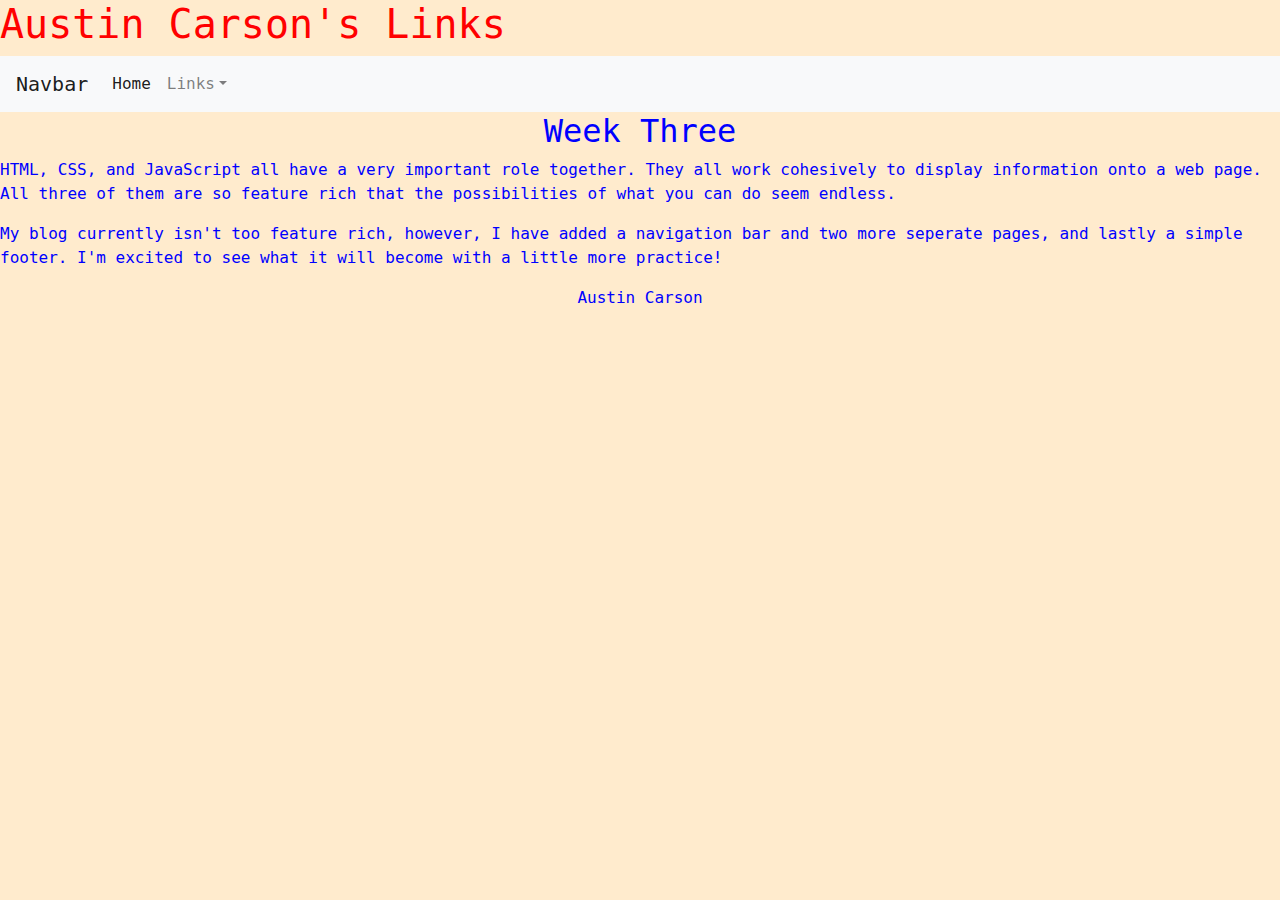
==== links.html @ 15aad8c3 "updates" ====
<!doctype html>
<html lang="en">
  <head>
    <link rel="stylesheet" href="https://stackpath.bootstrapcdn.com/bootstrap/4.5.2/css/bootstrap.min.css">
    <link rel="stylesheet" href="css/style.css">
    <meta charset="utf-8">
    <meta name="viewport" content="width=device-width, initial-scale=1, shrink-to-fit=no">
    <title style="text-decoration-color: white;">No Stack to Full Stack</title>
    <h1>Austin Carson's Links</h1>
    
  </head>
  
  <body>
    <nav <nav class="navbar navbar-expand-sm navbar-light bg-light">
      <a class="navbar-brand" href="index.html">Navbar</a>
      <button class="navbar-toggler d-lg-none" type="button" data-toggle="collapse" data-target="#collapsibleNavId" aria-controls="collapsibleNavId"
          aria-expanded="false" aria-label="Toggle navigation">
        <span class="navbar-toggler-icon"></span>
      </button>
      <div class="collapse navbar-collapse" id="collapsibleNavId">
        <ul class="navbar-nav mr-auto mt-2 mt-lg-0">
          <li class="nav-item active">
            <a class="nav-link" href="index.html">Home <span class="sr-only">(current)</span></a>
          </li>
          <li class="nav-item dropdown">
            <a class="nav-link dropdown-toggle" href="#" id="dropdownId" data-toggle="dropdown" aria-haspopup="true" aria-expanded="false">Links</a>
            <div class="dropdown-menu" aria-labelledby="dropdownId">
              <a class="dropdown-item" href="projects.html">Projects</a>
              <a class="dropdown-item" href="links.html">Links</a>
            </div>
          </li>
        </ul>
      </div>
    </nav>   
    <h2 class="text-center">Week Three</h2>
    <p style="color:blue;"> HTML, CSS, and JavaScript all have a very important role together. They all work cohesively to display information onto a web page. All three of them are so feature rich that the possibilities of what you can do seem endless.</p>
    <p style="color:blue;">My blog currently isn't too feature rich, however, I have added a navigation bar and two more seperate pages, and lastly a simple footer. I'm excited to see what it will become with a little more practice!</p>
 
 <footer> 
 <p class="text-center"> Austin Carson</p>
 </footer>
  <!-- Optional JavaScript -->
    <!-- jQuery first, then Popper.js, then Bootstrap JS -->
    <script src="https://code.jquery.com/jquery-3.3.1.slim.min.js" integrity="sha384-q8i/X+965DzO0rT7abK41JStQIAqVgRVzpbzo5smXKp4YfRvH+8abtTE1Pi6jizo" crossorigin="anonymous"></script>
    <script src="https://cdnjs.cloudflare.com/ajax/libs/popper.js/1.14.7/umd/popper.min.js" integrity="sha384-UO2eT0CpHqdSJQ6hJty5KVphtPhzWj9WO1clHTMGa3JDZwrnQq4sF86dIHNDz0W1" crossorigin="anonymous"></script>
    <script src="https://stackpath.bootstrapcdn.com/bootstrap/4.3.1/js/bootstrap.min.js" integrity="sha384-JjSmVgyd0p3pXB1rRibZUAYoIIy6OrQ6VrjIEaFf/nJGzIxFDsf4x0xIM+B07jRM" crossorigin="anonymous"></script>
  </body>
</html>
---- css/style.css ----
body {font-family: 'Space Mono', monospace;
    background-color: blanchedalmond;
    color: blue;
}
h1 {
    color: red;
}
article {background-image: url("https://www.pikpng.com/pngvi/iihbxbi_dripping-melting-galaxy-space-background-overlay-dripping-galaxy/");}

.button {
    background-color: #4CAF50;
    border: none;
    color: white;
    padding: 15px 32px;
    text-align: center;
    text-decoration: none;
    display: inline-block;
    font-size: 16px;
    margin: 4px 2px;
    cursor: pointer;
  }

/* be sure to link this file to your index.html file */
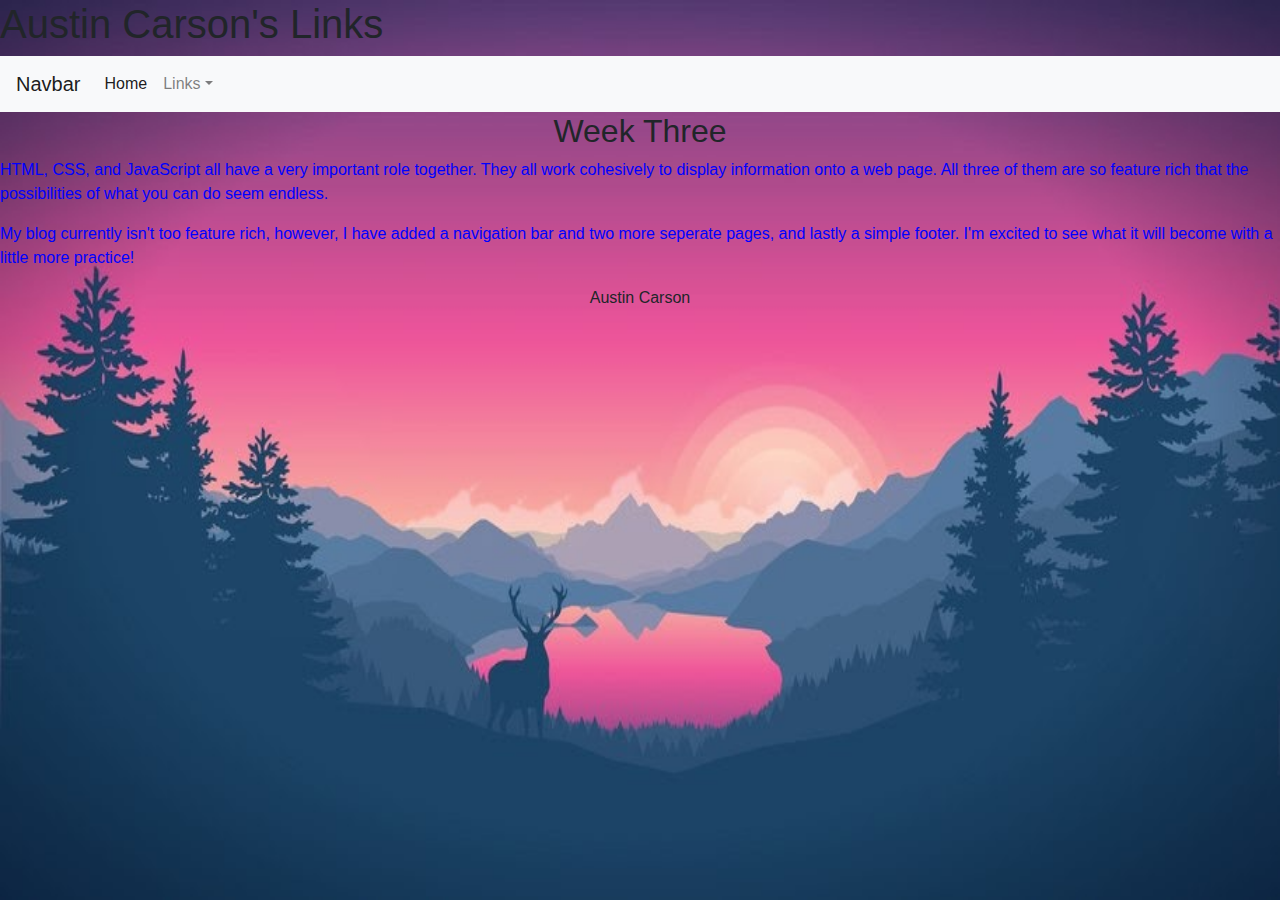
==== commit 528e3844: "demo push" ====
--- a/links.html
+++ b/links.html
@@ -44,5 +44,13 @@
     <script src="https://code.jquery.com/jquery-3.3.1.slim.min.js" integrity="sha384-q8i/X+965DzO0rT7abK41JStQIAqVgRVzpbzo5smXKp4YfRvH+8abtTE1Pi6jizo" crossorigin="anonymous"></script>
     <script src="https://cdnjs.cloudflare.com/ajax/libs/popper.js/1.14.7/umd/popper.min.js" integrity="sha384-UO2eT0CpHqdSJQ6hJty5KVphtPhzWj9WO1clHTMGa3JDZwrnQq4sF86dIHNDz0W1" crossorigin="anonymous"></script>
     <script src="https://stackpath.bootstrapcdn.com/bootstrap/4.3.1/js/bootstrap.min.js" integrity="sha384-JjSmVgyd0p3pXB1rRibZUAYoIIy6OrQ6VrjIEaFf/nJGzIxFDsf4x0xIM+B07jRM" crossorigin="anonymous"></script>
+    <style>
+      body {
+        background-image: url('linksBack.jpg');
+        background-repeat: no-repeat;
+        background-attachment: fixed;
+        background-size: 100% 100%;
+      }
+      </style>
   </body>
 </html>
--- a/css/style.css
+++ b/css/style.css
@@ -1,11 +1,12 @@
-body {font-family: 'Space Mono', monospace;
+.card-text {font-family: 'Space Mono', monospace;
     background-color: blanchedalmond;
     color: blue;
 }
-h1 {
+.card-title {
     color: red;
 }
-article {background-image: url("https://www.pikpng.com/pngvi/iihbxbi_dripping-melting-galaxy-space-background-overlay-dripping-galaxy/");}
+.card-body {background-color: blanchedalmond;}
+/*article {background-image: url("https://www.pikpng.com/pngvi/iihbxbi_dripping-melting-galaxy-space-background-overlay-dripping-galaxy/");}*/
 
 .button {
     background-color: #4CAF50;
@@ -19,5 +20,11 @@
     margin: 4px 2px;
     cursor: pointer;
   }
-
-/* be sure to link this file to your index.html file */+  /*body {
+    background: url('blogBackground.jpg') no-repeat center center fixed;
+    -webkit-background-size: cover;
+    -moz-background-size: cover;
+    background-size: cover;
+    -o-background-size: cover;
+  }
+/* be sure to link this file to your index.html file */
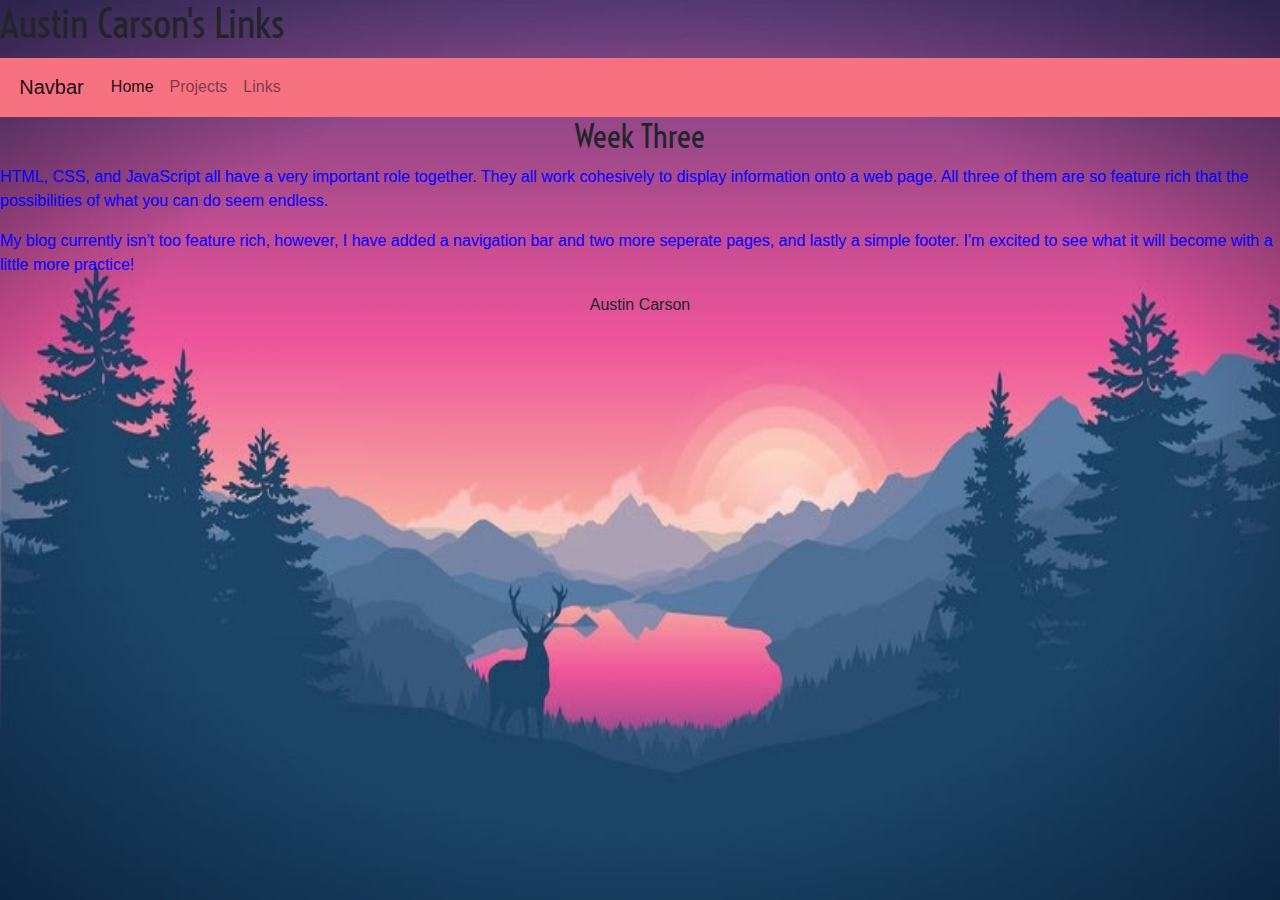
==== commit 53dcc0f8: "demo push" ====
--- a/links.html
+++ b/links.html
@@ -3,6 +3,7 @@
   <head>
     <link rel="stylesheet" href="https://stackpath.bootstrapcdn.com/bootstrap/4.5.2/css/bootstrap.min.css">
     <link rel="stylesheet" href="css/style.css">
+    <link rel="stylesheet" href="./theme2.css">
     <meta charset="utf-8">
     <meta name="viewport" content="width=device-width, initial-scale=1, shrink-to-fit=no">
     <title style="text-decoration-color: white;">No Stack to Full Stack</title>
@@ -11,7 +12,26 @@
   </head>
   
   <body>
-    <nav <nav class="navbar navbar-expand-sm navbar-light bg-light">
+    <nav class="navbar navbar-expand-lg navbar-light bg-danger">
+      <a class="navbar-brand" href="#">Navbar</a>
+      <button class="navbar-toggler" type="button" data-toggle="collapse" data-target="#navbarNav" aria-controls="navbarNav" aria-expanded="false" aria-label="Toggle navigation">
+        <span class="navbar-toggler-icon"></span>
+      </button>
+      <div class="collapse navbar-collapse" id="navbarNav">
+        <ul class="navbar-nav">
+          <li class="nav-item active">
+            <a class="nav-link" href="index.html">Home<span class="sr-only">(current)</span></a>
+          </li>
+          <li class="nav-item">
+            <a class="nav-link" href="projects.html">Projects</a>
+          </li>
+          <li class="nav-item">
+            <a class="nav-link" href="links.html">Links</a>
+          </li>
+        </ul>
+      </div>
+    </nav>
+    <!--<nav <nav class="navbar navbar-expand-sm navbar-light bg-light">
       <a class="navbar-brand" href="index.html">Navbar</a>
       <button class="navbar-toggler d-lg-none" type="button" data-toggle="collapse" data-target="#collapsibleNavId" aria-controls="collapsibleNavId"
           aria-expanded="false" aria-label="Toggle navigation">
@@ -31,11 +51,15 @@
           </li>
         </ul>
       </div>
-    </nav>   
+    </nav> -->  
     <h2 class="text-center">Week Three</h2>
     <p style="color:blue;"> HTML, CSS, and JavaScript all have a very important role together. They all work cohesively to display information onto a web page. All three of them are so feature rich that the possibilities of what you can do seem endless.</p>
     <p style="color:blue;">My blog currently isn't too feature rich, however, I have added a navigation bar and two more seperate pages, and lastly a simple footer. I'm excited to see what it will become with a little more practice!</p>
- 
+    <div class="container-fluid d-block mx-auto">
+      <a  href="https://github.com/AustinC9" target="_blank">
+          <i class="fab fa-github d-block mx-auto fa-4x"></i>
+      </a>
+      </div>
  <footer> 
  <p class="text-center"> Austin Carson</p>
  </footer>
--- a/theme2.css
+++ b/theme2.css
@@ -0,0 +1,7 @@
+/* Created with Themestr.app */
+/*! `Custom` Bootstrap 4 theme */@import url(https://fonts.googleapis.com/css?family=Voltaire:200,300,400,700);/*!
+ * Bootstrap v4.5.0 (https://getbootstrap.com/)
+ * Copyright 2011-2020 The Bootstrap Authors
+ * Copyright 2011-2020 Twitter, Inc.
+ * Licensed under MIT (https://github.com/twbs/bootstrap/blob/master/LICENSE)
+ */:root{--blue: #007bff;--indigo: #6610f2;--purple: #6f42c1;--pink: #e83e8c;--red: #dc3545;--orange: #fd7e14;--yellow: #ffc107;--green: #28a745;--teal: #20c997;--cyan: #17a2b8;--white: #fff;--gray: #6c757d;--gray-dark: #343a40;--primary: #07689F;--secondary: #C9D6DF;--success: #11D3BC;--info: #A2D5F2;--warning: #FF7E67;--danger: #F67280;--light: #FAFAFA;--dark: #4e4e4e;--breakpoint-xs: 0;--breakpoint-sm: 576px;--breakpoint-md: 768px;--breakpoint-lg: 992px;--breakpoint-xl: 1200px;--font-family-sans-serif: -apple-system, BlinkMacSystemFont, "Segoe UI", Roboto, "Helvetica Neue", Arial, "Noto Sans", sans-serif, "Apple Color Emoji", "Segoe UI Emoji", "Segoe UI Symbol", "Noto Color Emoji";--font-family-monospace: SFMono-Regular, Menlo, Monaco, Consolas, "Liberation Mono", "Courier New", monospace}*,*::before,*::after{box-sizing:border-box}html{font-family:sans-serif;line-height:1.15;-webkit-text-size-adjust:100%;-webkit-tap-highlight-color:rgba(0,0,0,0)}article,aside,figcaption,figure,footer,header,hgroup,main,nav,section{display:block}body{margin:0;font-family:-apple-system,BlinkMacSystemFont,"Segoe UI",Roboto,"Helvetica Neue",Arial,"Noto Sans",sans-serif,"Apple Color Emoji","Segoe UI Emoji","Segoe UI Symbol","Noto Color Emoji";font-size:1rem;font-weight:400;line-height:1.5;color:#212529;text-align:left;background-color:#fff}[tabindex="-1"]:focus:not(:focus-visible){outline:0 !important}hr{box-sizing:content-box;height:0;overflow:visible}h1,h2,h3,h4,h5,h6{margin-top:0;margin-bottom:.6rem}p{margin-top:0;margin-bottom:1rem}abbr[title],abbr[data-original-title]{text-decoration:underline;text-decoration:underline dotted;cursor:help;border-bottom:0;text-decoration-skip-ink:none}address{margin-bottom:1rem;font-style:normal;line-height:inherit}ol,ul,dl{margin-top:0;margin-bottom:1rem}ol ol,ul ul,ol ul,ul ol{margin-bottom:0}dt{font-weight:700}dd{margin-bottom:.5rem;margin-left:0}blockquote{margin:0 0 1rem}b,strong{font-weight:bolder}small{font-size:80%}sub,sup{position:relative;font-size:75%;line-height:0;vertical-align:baseline}sub{bottom:-.25em}sup{top:-.5em}a{color:#07689F;text-decoration:none;background-color:transparent}a:hover{color:#043856;text-decoration:underline}a:not([href]){color:inherit;text-decoration:none}a:not([href]):hover{color:inherit;text-decoration:none}pre,code,kbd,samp{font-family:SFMono-Regular,Menlo,Monaco,Consolas,"Liberation Mono","Courier New",monospace;font-size:1em}pre{margin-top:0;margin-bottom:1rem;overflow:auto;-ms-overflow-style:scrollbar}figure{margin:0 0 1rem}img{vertical-align:middle;border-style:none}svg{overflow:hidden;vertical-align:middle}table{border-collapse:collapse}caption{padding-top:.75rem;padding-bottom:.75rem;color:#6c757d;text-align:left;caption-side:bottom}th{text-align:inherit}label{display:inline-block;margin-bottom:.5rem}button{border-radius:0}button:focus{outline:1px dotted;outline:5px auto -webkit-focus-ring-color}input,button,select,optgroup,textarea{margin:0;font-family:inherit;font-size:inherit;line-height:inherit}button,input{overflow:visible}button,select{text-transform:none}[role="button"]{cursor:pointer}select{word-wrap:normal}button,[type="button"],[type="reset"],[type="submit"]{-webkit-appearance:button}button:not(:disabled),[type="button"]:not(:disabled),[type="reset"]:not(:disabled),[type="submit"]:not(:disabled){cursor:pointer}button::-moz-focus-inner,[type="button"]::-moz-focus-inner,[type="reset"]::-moz-focus-inner,[type="submit"]::-moz-focus-inner{padding:0;border-style:none}input[type="radio"],input[type="checkbox"]{box-sizing:border-box;padding:0}textarea{overflow:auto;resize:vertical}fieldset{min-width:0;padding:0;margin:0;border:0}legend{display:block;width:100%;max-width:100%;padding:0;margin-bottom:.5rem;font-size:1.5rem;line-height:inherit;color:inherit;white-space:normal}progress{vertical-align:baseline}[type="number"]::-webkit-inner-spin-button,[type="number"]::-webkit-outer-spin-button{height:auto}[type="search"]{outline-offset:-2px;-webkit-appearance:none}[type="search"]::-webkit-search-decoration{-webkit-appearance:none}::-webkit-file-upload-button{font:inherit;-webkit-appearance:button}output{display:inline-block}summary{display:list-item;cursor:pointer}template{display:none}[hidden]{display:none !important}h1,h2,h3,h4,h5,h6,.h1,.h2,.h3,.h4,.h5,.h6{margin-bottom:.6rem;font-family:Voltaire;font-weight:500;line-height:1.2}h1,.h1{font-size:2.5rem}h2,.h2{font-size:2rem}h3,.h3{font-size:1.75rem}h4,.h4{font-size:1.5rem}h5,.h5{font-size:1.25rem}h6,.h6{font-size:1rem}.lead{font-size:1.25rem;font-weight:300}.display-1{font-size:6rem;font-weight:300;line-height:1.2}.display-2{font-size:5.5rem;font-weight:300;line-height:1.2}.display-3{font-size:4.5rem;font-weight:300;line-height:1.2}.display-4{font-size:3.5rem;font-weight:300;line-height:1.2}hr{margin-top:1.2rem;margin-bottom:1.2rem;border:0;border-top:3px solid rgba(0,0,0,0.1)}small,.small{font-size:80%;font-weight:400}mark,.mark{padding:.2em;background-color:#fcf8e3}.list-unstyled{padding-left:0;list-style:none}.list-inline{padding-left:0;list-style:none}.list-inline-item{display:inline-block}.list-inline-item:not(:last-child){margin-right:.5rem}.initialism{font-size:90%;text-transform:uppercase}.blockquote{margin-bottom:1.2rem;font-size:1.25rem}.blockquote-footer{display:block;font-size:80%;color:#6c757d}.blockquote-footer::before{content:"\2014\00A0"}.img-fluid{max-width:100%;height:auto}.img-thumbnail{padding:.25rem;background-color:#fff;border:3px solid #dee2e6;border-radius:.25rem;max-width:100%;height:auto}.figure{display:inline-block}.figure-img{margin-bottom:.6rem;line-height:1}.figure-caption{font-size:90%;color:#6c757d}code{font-size:87.5%;color:#e83e8c;word-wrap:break-word}a>code{color:inherit}kbd{padding:.2rem .4rem;font-size:87.5%;color:#fff;background-color:#212529;border-radius:.2rem}kbd kbd{padding:0;font-size:100%;font-weight:700}pre{display:block;font-size:87.5%;color:#212529}pre code{font-size:inherit;color:inherit;word-break:normal}.pre-scrollable{max-height:340px;overflow-y:scroll}.table{width:100%;margin-bottom:1.2rem;color:#212529}.table th,.table td{padding:.75rem;vertical-align:top;border-top:3px solid #dee2e6}.table thead th{vertical-align:bottom;border-bottom:6px solid #dee2e6}.table tbody+tbody{border-top:6px solid #dee2e6}.table-sm th,.table-sm td{padding:.3rem}.table-bordered{border:3px solid #dee2e6}.table-bordered th,.table-bordered td{border:3px solid #dee2e6}.table-bordered thead th,.table-bordered thead td{border-bottom-width:6px}.table-borderless th,.table-borderless td,.table-borderless thead th,.table-borderless tbody+tbody{border:0}.table-striped tbody tr:nth-of-type(odd){background-color:rgba(0,0,0,0.05)}.table-hover tbody tr:hover{color:#212529;background-color:rgba(0,0,0,0.075)}.table-primary,.table-primary>th,.table-primary>td{background-color:#bad5e4}.table-primary th,.table-primary td,.table-primary thead th,.table-primary tbody+tbody{border-color:#7eb0cd}.table-hover .table-primary:hover{background-color:#a8cadd}.table-hover .table-primary:hover>td,.table-hover .table-primary:hover>th{background-color:#a8cadd}.table-secondary,.table-secondary>th,.table-secondary>td{background-color:#f0f4f6}.table-secondary th,.table-secondary td,.table-secondary thead th,.table-secondary tbody+tbody{border-color:#e3eaee}.table-hover .table-secondary:hover{background-color:#e0e8ec}.table-hover .table-secondary:hover>td,.table-hover .table-secondary:hover>th{background-color:#e0e8ec}.table-success,.table-success>th,.table-success>td{background-color:#bcf3ec}.table-success th,.table-success td,.table-success thead th,.table-success tbody+tbody{border-color:#83e8dc}.table-hover .table-success:hover{background-color:#a6efe6}.table-hover .table-success:hover>td,.table-hover .table-success:hover>th{background-color:#a6efe6}.table-info,.table-info>th,.table-info>td{background-color:#e5f3fb}.table-info th,.table-info td,.table-info thead th,.table-info tbody+tbody{border-color:#cfe9f8}.table-hover .table-info:hover{background-color:#cfe9f8}.table-hover .table-info:hover>td,.table-hover .table-info:hover>th{background-color:#cfe9f8}.table-warning,.table-warning>th,.table-warning>td{background-color:#ffdbd4}.table-warning th,.table-warning td,.table-warning thead th,.table-warning tbody+tbody{border-color:#ffbcb0}.table-hover .table-warning:hover{background-color:#ffc6bb}.table-hover .table-warning:hover>td,.table-hover .table-warning:hover>th{background-color:#ffc6bb}.table-danger,.table-danger>th,.table-danger>td{background-color:#fcd8db}.table-danger th,.table-danger td,.table-danger thead th,.table-danger tbody+tbody{border-color:#fab6bd}.table-hover .table-danger:hover{background-color:#fac0c5}.table-hover .table-danger:hover>td,.table-hover .table-danger:hover>th{background-color:#fac0c5}.table-light,.table-light>th,.table-light>td{background-color:#fefefe}.table-light th,.table-light td,.table-light thead th,.table-light tbody+tbody{border-color:#fcfcfc}.table-hover .table-light:hover{background-color:#f1f1f1}.table-hover .table-light:hover>td,.table-hover .table-light:hover>th{background-color:#f1f1f1}.table-dark,.table-dark>th,.table-dark>td{background-color:#cdcdcd}.table-dark th,.table-dark td,.table-dark thead th,.table-dark tbody+tbody{border-color:#a3a3a3}.table-hover .table-dark:hover{background-color:silver}.table-hover .table-dark:hover>td,.table-hover .table-dark:hover>th{background-color:silver}.table-active,.table-active>th,.table-active>td{background-color:rgba(0,0,0,0.075)}.table-hover .table-active:hover{background-color:rgba(0,0,0,0.075)}.table-hover .table-active:hover>td,.table-hover .table-active:hover>th{background-color:rgba(0,0,0,0.075)}.table .thead-dark th{color:#fff;background-color:#343a40;border-color:#454d55}.table .thead-light th{color:#495057;background-color:#e9ecef;border-color:#dee2e6}.table-dark{color:#fff;background-color:#343a40}.table-dark th,.table-dark td,.table-dark thead th{border-color:#454d55}.table-dark.table-bordered{border:0}.table-dark.table-striped tbody tr:nth-of-type(odd){background-color:rgba(255,255,255,0.05)}.table-dark.table-hover tbody tr:hover{color:#fff;background-color:rgba(255,255,255,0.075)}@media (max-width: 575.98px){.table-responsive-sm{display:block;width:100%;overflow-x:auto;-webkit-overflow-scrolling:touch}.table-responsive-sm>.table-bordered{border:0}}@media (max-width: 767.98px){.table-responsive-md{display:block;width:100%;overflow-x:auto;-webkit-overflow-scrolling:touch}.table-responsive-md>.table-bordered{border:0}}@media (max-width: 991.98px){.table-responsive-lg{display:block;width:100%;overflow-x:auto;-webkit-overflow-scrolling:touch}.table-responsive-lg>.table-bordered{border:0}}@media (max-width: 1199.98px){.table-responsive-xl{display:block;width:100%;overflow-x:auto;-webkit-overflow-scrolling:touch}.table-responsive-xl>.table-bordered{border:0}}.table-responsive{display:block;width:100%;overflow-x:auto;-webkit-overflow-scrolling:touch}.table-responsive>.table-bordered{border:0}.form-control{display:block;width:100%;height:calc(1.5em + .75rem + 6px);padding:.375rem .75rem;font-size:1rem;font-weight:400;line-height:1.5;color:#495057;background-color:#fff;background-clip:padding-box;border:3px solid #ced4da;border-radius:.25rem;transition:border-color 0.15s ease-in-out,box-shadow 0.15s ease-in-out}@media (prefers-reduced-motion: reduce){.form-control{transition:none}}.form-control::-ms-expand{background-color:transparent;border:0}.form-control:-moz-focusring{color:transparent;text-shadow:0 0 0 #495057}.form-control:focus{color:#495057;background-color:#fff;border-color:#30aef6;outline:0;box-shadow:0 0 0 .2rem rgba(7,104,159,0.25)}.form-control::placeholder{color:#6c757d;opacity:1}.form-control:disabled,.form-control[readonly]{background-color:#e9ecef;opacity:1}input[type="date"].form-control,input[type="time"].form-control,input[type="datetime-local"].form-control,input[type="month"].form-control{appearance:none}select.form-control:focus::-ms-value{color:#495057;background-color:#fff}.form-control-file,.form-control-range{display:block;width:100%}.col-form-label{padding-top:calc(.375rem + 3px);padding-bottom:calc(.375rem + 3px);margin-bottom:0;font-size:inherit;line-height:1.5}.col-form-label-lg{padding-top:calc(.5rem + 3px);padding-bottom:calc(.5rem + 3px);font-size:1.25rem;line-height:1.5}.col-form-label-sm{padding-top:calc(.25rem + 3px);padding-bottom:calc(.25rem + 3px);font-size:.875rem;line-height:1.5}.form-control-plaintext{display:block;width:100%;padding:.375rem 0;margin-bottom:0;font-size:1rem;line-height:1.5;color:#212529;background-color:transparent;border:solid transparent;border-width:3px 0}.form-control-plaintext.form-control-sm,.form-control-plaintext.form-control-lg{padding-right:0;padding-left:0}.form-control-sm{height:calc(1.5em + .5rem + 6px);padding:.25rem .5rem;font-size:.875rem;line-height:1.5;border-radius:.2rem}.form-control-lg{height:calc(1.5em + 1rem + 6px);padding:.5rem 1rem;font-size:1.25rem;line-height:1.5;border-radius:.3rem}select.form-control[size],select.form-control[multiple]{height:auto}textarea.form-control{height:auto}.form-group{margin-bottom:1rem}.form-text{display:block;margin-top:.25rem}.form-row{display:flex;flex-wrap:wrap;margin-right:-5px;margin-left:-5px}.form-row>.col,.form-row>[class*="col-"]{padding-right:5px;padding-left:5px}.form-check{position:relative;display:block;padding-left:1.25rem}.form-check-input{position:absolute;margin-top:.3rem;margin-left:-1.25rem}.form-check-input[disabled] ~ .form-check-label,.form-check-input:disabled ~ .form-check-label{color:#6c757d}.form-check-label{margin-bottom:0}.form-check-inline{display:inline-flex;align-items:center;padding-left:0;margin-right:.75rem}.form-check-inline .form-check-input{position:static;margin-top:0;margin-right:.3125rem;margin-left:0}.valid-feedback{display:none;width:100%;margin-top:.25rem;font-size:80%;color:#11D3BC}.valid-tooltip{position:absolute;top:100%;z-index:5;display:none;max-width:100%;padding:.25rem .5rem;margin-top:.1rem;font-size:.875rem;line-height:1.5;color:#212529;background-color:rgba(17,211,188,0.9);border-radius:.25rem}.was-validated :valid ~ .valid-feedback,.was-validated :valid ~ .valid-tooltip,.is-valid ~ .valid-feedback,.is-valid ~ .valid-tooltip{display:block}.was-validated .form-control:valid,.form-control.is-valid{border-color:#11D3BC;padding-right:calc(1.5em + .75rem);background-image:url("data:image/svg+xml,%3csvg xmlns='http://www.w3.org/2000/svg' width='8' height='8' viewBox='0 0 8 8'%3e%3cpath fill='%2311D3BC' d='M2.3 6.73L.6 4.53c-.4-1.04.46-1.4 1.1-.8l1.1 1.4 3.4-3.8c.6-.63 1.6-.27 1.2.7l-4 4.6c-.43.5-.8.4-1.1.1z'/%3e%3c/svg%3e");background-repeat:no-repeat;background-position:right calc(.375em + .1875rem) center;background-size:calc(.75em + .375rem) calc(.75em + .375rem)}.was-validated .form-control:valid:focus,.form-control.is-valid:focus{border-color:#11D3BC;box-shadow:0 0 0 .2rem rgba(17,211,188,0.25)}.was-validated textarea.form-control:valid,textarea.form-control.is-valid{padding-right:calc(1.5em + .75rem);background-position:top calc(.375em + .1875rem) right calc(.375em + .1875rem)}.was-validated .custom-select:valid,.custom-select.is-valid{border-color:#11D3BC;padding-right:calc(.75em + 2.3125rem);background:url("data:image/svg+xml,%3csvg xmlns='http://www.w3.org/2000/svg' width='4' height='5' viewBox='0 0 4 5'%3e%3cpath fill='%23343a40' d='M2 0L0 2h4zm0 5L0 3h4z'/%3e%3c/svg%3e") no-repeat right .75rem center/8px 10px,url("data:image/svg+xml,%3csvg xmlns='http://www.w3.org/2000/svg' width='8' height='8' viewBox='0 0 8 8'%3e%3cpath fill='%2311D3BC' d='M2.3 6.73L.6 4.53c-.4-1.04.46-1.4 1.1-.8l1.1 1.4 3.4-3.8c.6-.63 1.6-.27 1.2.7l-4 4.6c-.43.5-.8.4-1.1.1z'/%3e%3c/svg%3e") #fff no-repeat center right 1.75rem/calc(.75em + .375rem) calc(.75em + .375rem)}.was-validated .custom-select:valid:focus,.custom-select.is-valid:focus{border-color:#11D3BC;box-shadow:0 0 0 .2rem rgba(17,211,188,0.25)}.was-validated .form-check-input:valid ~ .form-check-label,.form-check-input.is-valid ~ .form-check-label{color:#11D3BC}.was-validated .form-check-input:valid ~ .valid-feedback,.was-validated .form-check-input:valid ~ .valid-tooltip,.form-check-input.is-valid ~ .valid-feedback,.form-check-input.is-valid ~ .valid-tooltip{display:block}.was-validated .custom-control-input:valid ~ .custom-control-label,.custom-control-input.is-valid ~ .custom-control-label{color:#11D3BC}.was-validated .custom-control-input:valid ~ .custom-control-label::before,.custom-control-input.is-valid ~ .custom-control-label::before{border-color:#11D3BC}.was-validated .custom-control-input:valid:checked ~ .custom-control-label::before,.custom-control-input.is-valid:checked ~ .custom-control-label::before{border-color:#29eed6;background:#29eed6 linear-gradient(180deg, #49f0dd, #29eed6) repeat-x}.was-validated .custom-control-input:valid:focus ~ .custom-control-label::before,.custom-control-input.is-valid:focus ~ .custom-control-label::before{box-shadow:0 0 0 .2rem rgba(17,211,188,0.25)}.was-validated .custom-control-input:valid:focus:not(:checked) ~ .custom-control-label::before,.custom-control-input.is-valid:focus:not(:checked) ~ .custom-control-label::before{border-color:#11D3BC}.was-validated .custom-file-input:valid ~ .custom-file-label,.custom-file-input.is-valid ~ .custom-file-label{border-color:#11D3BC}.was-validated .custom-file-input:valid:focus ~ .custom-file-label,.custom-file-input.is-valid:focus ~ .custom-file-label{border-color:#11D3BC;box-shadow:0 0 0 .2rem rgba(17,211,188,0.25)}.invalid-feedback{display:none;width:100%;margin-top:.25rem;font-size:80%;color:#F67280}.invalid-tooltip{position:absolute;top:100%;z-index:5;display:none;max-width:100%;padding:.25rem .5rem;margin-top:.1rem;font-size:.875rem;line-height:1.5;color:#212529;background-color:rgba(246,114,128,0.9);border-radius:.25rem}.was-validated :invalid ~ .invalid-feedback,.was-validated :invalid ~ .invalid-tooltip,.is-invalid ~ .invalid-feedback,.is-invalid ~ .invalid-tooltip{display:block}.was-validated .form-control:invalid,.form-control.is-invalid{border-color:#F67280;padding-right:calc(1.5em + .75rem);background-image:url("data:image/svg+xml,%3csvg xmlns='http://www.w3.org/2000/svg' width='12' height='12' fill='none' stroke='%23F67280' viewBox='0 0 12 12'%3e%3ccircle cx='6' cy='6' r='4.5'/%3e%3cpath stroke-linejoin='round' d='M5.8 3.6h.4L6 6.5z'/%3e%3ccircle cx='6' cy='8.2' r='.6' fill='%23F67280' stroke='none'/%3e%3c/svg%3e");background-repeat:no-repeat;background-position:right calc(.375em + .1875rem) center;background-size:calc(.75em + .375rem) calc(.75em + .375rem)}.was-validated .form-control:invalid:focus,.form-control.is-invalid:focus{border-color:#F67280;box-shadow:0 0 0 .2rem rgba(246,114,128,0.25)}.was-validated textarea.form-control:invalid,textarea.form-control.is-invalid{padding-right:calc(1.5em + .75rem);background-position:top calc(.375em + .1875rem) right calc(.375em + .1875rem)}.was-validated .custom-select:invalid,.custom-select.is-invalid{border-color:#F67280;padding-right:calc(.75em + 2.3125rem);background:url("data:image/svg+xml,%3csvg xmlns='http://www.w3.org/2000/svg' width='4' height='5' viewBox='0 0 4 5'%3e%3cpath fill='%23343a40' d='M2 0L0 2h4zm0 5L0 3h4z'/%3e%3c/svg%3e") no-repeat right .75rem center/8px 10px,url("data:image/svg+xml,%3csvg xmlns='http://www.w3.org/2000/svg' width='12' height='12' fill='none' stroke='%23F67280' viewBox='0 0 12 12'%3e%3ccircle cx='6' cy='6' r='4.5'/%3e%3cpath stroke-linejoin='round' d='M5.8 3.6h.4L6 6.5z'/%3e%3ccircle cx='6' cy='8.2' r='.6' fill='%23F67280' stroke='none'/%3e%3c/svg%3e") #fff no-repeat center right 1.75rem/calc(.75em + .375rem) calc(.75em + .375rem)}.was-validated .custom-select:invalid:focus,.custom-select.is-invalid:focus{border-color:#F67280;box-shadow:0 0 0 .2rem rgba(246,114,128,0.25)}.was-validated .form-check-input:invalid ~ .form-check-label,.form-check-input.is-invalid ~ .form-check-label{color:#F67280}.was-validated .form-check-input:invalid ~ .invalid-feedback,.was-validated .form-check-input:invalid ~ .invalid-tooltip,.form-check-input.is-invalid ~ .invalid-feedback,.form-check-input.is-invalid ~ .invalid-tooltip{display:block}.was-validated .custom-control-input:invalid ~ .custom-control-label,.custom-control-input.is-invalid ~ .custom-control-label{color:#F67280}.was-validated .custom-control-input:invalid ~ .custom-control-label::before,.custom-control-input.is-invalid ~ .custom-control-label::before{border-color:#F67280}.was-validated .custom-control-input:invalid:checked ~ .custom-control-label::before,.custom-control-input.is-invalid:checked ~ .custom-control-label::before{border-color:#f9a2ab;background:#f9a2ab linear-gradient(180deg, #fab0b8, #f9a2ab) repeat-x}.was-validated .custom-control-input:invalid:focus ~ .custom-control-label::before,.custom-control-input.is-invalid:focus ~ .custom-control-label::before{box-shadow:0 0 0 .2rem rgba(246,114,128,0.25)}.was-validated .custom-control-input:invalid:focus:not(:checked) ~ .custom-control-label::before,.custom-control-input.is-invalid:focus:not(:checked) ~ .custom-control-label::before{border-color:#F67280}.was-validated .custom-file-input:invalid ~ .custom-file-label,.custom-file-input.is-invalid ~ .custom-file-label{border-color:#F67280}.was-validated .custom-file-input:invalid:focus ~ .custom-file-label,.custom-file-input.is-invalid:focus ~ .custom-file-label{border-color:#F67280;box-shadow:0 0 0 .2rem rgba(246,114,128,0.25)}.form-inline{display:flex;flex-flow:row wrap;align-items:center}.form-inline .form-check{width:100%}@media (min-width: 576px){.form-inline label{display:flex;align-items:center;justify-content:center;margin-bottom:0}.form-inline .form-group{display:flex;flex:0 0 auto;flex-flow:row wrap;align-items:center;margin-bottom:0}.form-inline .form-control{display:inline-block;width:auto;vertical-align:middle}.form-inline .form-control-plaintext{display:inline-block}.form-inline .input-group,.form-inline .custom-select{width:auto}.form-inline .form-check{display:flex;align-items:center;justify-content:center;width:auto;padding-left:0}.form-inline .form-check-input{position:relative;flex-shrink:0;margin-top:0;margin-right:.25rem;margin-left:0}.form-inline .custom-control{align-items:center;justify-content:center}.form-inline .custom-control-label{margin-bottom:0}}.btn{display:inline-block;font-weight:400;color:#212529;text-align:center;vertical-align:middle;user-select:none;background-color:transparent;border:3px solid transparent;padding:.375rem .75rem;font-size:1rem;line-height:1.5;border-radius:1.35rem;transition:color 0.15s ease-in-out,background-color 0.15s ease-in-out,border-color 0.15s ease-in-out,box-shadow 0.15s ease-in-out}@media (prefers-reduced-motion: reduce){.btn{transition:none}}.btn:hover{color:#212529;text-decoration:none}.btn:focus,.btn.focus{outline:0;box-shadow:0 0 0 .2rem rgba(7,104,159,0.25)}.btn.disabled,.btn:disabled{opacity:.65}.btn:not(:disabled):not(.disabled){cursor:pointer}a.btn.disabled,fieldset:disabled a.btn{pointer-events:none}.btn-primary{color:#fff;background:#07689F linear-gradient(180deg, #2c7fad, #07689F) repeat-x;border-color:#07689F}.btn-primary:hover{color:#fff;background:#05507a linear-gradient(180deg, #2b6a8e, #05507a) repeat-x;border-color:#05486e}.btn-primary:focus,.btn-primary.focus{color:#fff;background:#05507a linear-gradient(180deg, #2b6a8e, #05507a) repeat-x;border-color:#05486e;box-shadow:0 0 0 .2rem rgba(44,127,173,0.5)}.btn-primary.disabled,.btn-primary:disabled{color:#fff;background-color:#07689F;border-color:#07689F;background-image:none}.btn-primary:not(:disabled):not(.disabled):active,.btn-primary:not(:disabled):not(.disabled).active,.show>.btn-primary.dropdown-toggle{color:#fff;background-color:#05486e;background-image:none;border-color:#044062}.btn-primary:not(:disabled):not(.disabled):active:focus,.btn-primary:not(:disabled):not(.disabled).active:focus,.show>.btn-primary.dropdown-toggle:focus{box-shadow:0 0 0 .2rem rgba(44,127,173,0.5)}.btn-secondary{color:#212529;background:#C9D6DF linear-gradient(180deg, #d1dce4, #C9D6DF) repeat-x;border-color:#C9D6DF}.btn-secondary:hover{color:#212529;background:#b1c4d1 linear-gradient(180deg, #bdcdd8, #b1c4d1) repeat-x;border-color:#a9becc}.btn-secondary:focus,.btn-secondary.focus{color:#212529;background:#b1c4d1 linear-gradient(180deg, #bdcdd8, #b1c4d1) repeat-x;border-color:#a9becc;box-shadow:0 0 0 .2rem rgba(176,187,196,0.5)}.btn-secondary.disabled,.btn-secondary:disabled{color:#212529;background-color:#C9D6DF;border-color:#C9D6DF;background-image:none}.btn-secondary:not(:disabled):not(.disabled):active,.btn-secondary:not(:disabled):not(.disabled).active,.show>.btn-secondary.dropdown-toggle{color:#212529;background-color:#a9becc;background-image:none;border-color:#a1b8c7}.btn-secondary:not(:disabled):not(.disabled):active:focus,.btn-secondary:not(:disabled):not(.disabled).active:focus,.show>.btn-secondary.dropdown-toggle:focus{box-shadow:0 0 0 .2rem rgba(176,187,196,0.5)}.btn-success{color:#212529;background:#11D3BC linear-gradient(180deg, #35dac6, #11D3BC) repeat-x;border-color:#11D3BC}.btn-success:hover{color:#fff;background:#0eb09c linear-gradient(180deg, #32bcab, #0eb09c) repeat-x;border-color:#0da492}.btn-success:focus,.btn-success.focus{color:#fff;background:#0eb09c linear-gradient(180deg, #32bcab, #0eb09c) repeat-x;border-color:#0da492;box-shadow:0 0 0 .2rem rgba(19,185,166,0.5)}.btn-success.disabled,.btn-success:disabled{color:#212529;background-color:#11D3BC;border-color:#11D3BC;background-image:none}.btn-success:not(:disabled):not(.disabled):active,.btn-success:not(:disabled):not(.disabled).active,.show>.btn-success.dropdown-toggle{color:#fff;background-color:#0da492;background-image:none;border-color:#0c9887}.btn-success:not(:disabled):not(.disabled):active:focus,.btn-success:not(:disabled):not(.disabled).active:focus,.show>.btn-success.dropdown-toggle:focus{box-shadow:0 0 0 .2rem rgba(19,185,166,0.5)}.btn-info{color:#212529;background:#A2D5F2 linear-gradient(180deg, #b0dbf4, #A2D5F2) repeat-x;border-color:#A2D5F2}.btn-info:hover{color:#212529;background:#80c6ed linear-gradient(180deg, #93cef0, #80c6ed) repeat-x;border-color:#75c1ec}.btn-info:focus,.btn-info.focus{color:#212529;background:#80c6ed linear-gradient(180deg, #93cef0, #80c6ed) repeat-x;border-color:#75c1ec;box-shadow:0 0 0 .2rem rgba(143,187,212,0.5)}.btn-info.disabled,.btn-info:disabled{color:#212529;background-color:#A2D5F2;border-color:#A2D5F2;background-image:none}.btn-info:not(:disabled):not(.disabled):active,.btn-info:not(:disabled):not(.disabled).active,.show>.btn-info.dropdown-toggle{color:#212529;background-color:#75c1ec;background-image:none;border-color:#6abcea}.btn-info:not(:disabled):not(.disabled):active:focus,.btn-info:not(:disabled):not(.disabled).active:focus,.show>.btn-info.dropdown-toggle:focus{box-shadow:0 0 0 .2rem rgba(143,187,212,0.5)}.btn-warning{color:#212529;background:#FF7E67 linear-gradient(180deg, #ff917e, #FF7E67) repeat-x;border-color:#FF7E67}.btn-warning:hover{color:#fff;background:#ff5e41 linear-gradient(180deg, #ff765d, #ff5e41) repeat-x;border-color:#ff5334}.btn-warning:focus,.btn-warning.focus{color:#fff;background:#ff5e41 linear-gradient(180deg, #ff765d, #ff5e41) repeat-x;border-color:#ff5334;box-shadow:0 0 0 .2rem rgba(222,113,94,0.5)}.btn-warning.disabled,.btn-warning:disabled{color:#212529;background-color:#FF7E67;border-color:#FF7E67;background-image:none}.btn-warning:not(:disabled):not(.disabled):active,.btn-warning:not(:disabled):not(.disabled).active,.show>.btn-warning.dropdown-toggle{color:#fff;background-color:#ff5334;background-image:none;border-color:#ff4827}.btn-warning:not(:disabled):not(.disabled):active:focus,.btn-warning:not(:disabled):not(.disabled).active:focus,.show>.btn-warning.dropdown-toggle:focus{box-shadow:0 0 0 .2rem rgba(222,113,94,0.5)}.btn-danger{color:#212529;background:#F67280 linear-gradient(180deg, #f78793, #F67280) repeat-x;border-color:#F67280}.btn-danger:hover{color:#fff;background:#f44e60 linear-gradient(180deg, #f56978, #f44e60) repeat-x;border-color:#f34255}.btn-danger:focus,.btn-danger.focus{color:#fff;background:#f44e60 linear-gradient(180deg, #f56978, #f44e60) repeat-x;border-color:#f34255;box-shadow:0 0 0 .2rem rgba(214,102,115,0.5)}.btn-danger.disabled,.btn-danger:disabled{color:#212529;background-color:#F67280;border-color:#F67280;background-image:none}.btn-danger:not(:disabled):not(.disabled):active,.btn-danger:not(:disabled):not(.disabled).active,.show>.btn-danger.dropdown-toggle{color:#fff;background-color:#f34255;background-image:none;border-color:#f2364a}.btn-danger:not(:disabled):not(.disabled):active:focus,.btn-danger:not(:disabled):not(.disabled).active:focus,.show>.btn-danger.dropdown-toggle:focus{box-shadow:0 0 0 .2rem rgba(214,102,115,0.5)}.btn-light{color:#212529;background:#FAFAFA linear-gradient(180deg, #fbfbfb, #FAFAFA) repeat-x;border-color:#FAFAFA}.btn-light:hover{color:#212529;background:#e7e7e7 linear-gradient(180deg, #eaeaea, #e7e7e7) repeat-x;border-color:#e1e1e1}.btn-light:focus,.btn-light.focus{color:#212529;background:#e7e7e7 linear-gradient(180deg, #eaeaea, #e7e7e7) repeat-x;border-color:#e1e1e1;box-shadow:0 0 0 .2rem rgba(217,218,219,0.5)}.btn-light.disabled,.btn-light:disabled{color:#212529;background-color:#FAFAFA;border-color:#FAFAFA;background-image:none}.btn-light:not(:disabled):not(.disabled):active,.btn-light:not(:disabled):not(.disabled).active,.show>.btn-light.dropdown-toggle{color:#212529;background-color:#e1e1e1;background-image:none;border-color:#dadada}.btn-light:not(:disabled):not(.disabled):active:focus,.btn-light:not(:disabled):not(.disabled).active:focus,.show>.btn-light.dropdown-toggle:focus{box-shadow:0 0 0 .2rem rgba(217,218,219,0.5)}.btn-dark{color:#fff;background:#4e4e4e linear-gradient(180deg, dimgray, #4e4e4e) repeat-x;border-color:#4e4e4e}.btn-dark:hover{color:#fff;background:#3b3b3b linear-gradient(180deg, #585858, #3b3b3b) repeat-x;border-color:#353535}.btn-dark:focus,.btn-dark.focus{color:#fff;background:#3b3b3b linear-gradient(180deg, #585858, #3b3b3b) repeat-x;border-color:#353535;box-shadow:0 0 0 .2rem rgba(105,105,105,0.5)}.btn-dark.disabled,.btn-dark:disabled{color:#fff;background-color:#4e4e4e;border-color:#4e4e4e;background-image:none}.btn-dark:not(:disabled):not(.disabled):active,.btn-dark:not(:disabled):not(.disabled).active,.show>.btn-dark.dropdown-toggle{color:#fff;background-color:#353535;background-image:none;border-color:#2e2e2e}.btn-dark:not(:disabled):not(.disabled):active:focus,.btn-dark:not(:disabled):not(.disabled).active:focus,.show>.btn-dark.dropdown-toggle:focus{box-shadow:0 0 0 .2rem rgba(105,105,105,0.5)}.btn-outline-primary{color:#07689F;border-color:#07689F}.btn-outline-primary:hover{color:#fff;background-color:#07689F;border-color:#07689F}.btn-outline-primary:focus,.btn-outline-primary.focus{box-shadow:0 0 0 .2rem rgba(7,104,159,0.5)}.btn-outline-primary.disabled,.btn-outline-primary:disabled{color:#07689F;background-color:transparent}.btn-outline-primary:not(:disabled):not(.disabled):active,.btn-outline-primary:not(:disabled):not(.disabled).active,.show>.btn-outline-primary.dropdown-toggle{color:#fff;background-color:#07689F;border-color:#07689F}.btn-outline-primary:not(:disabled):not(.disabled):active:focus,.btn-outline-primary:not(:disabled):not(.disabled).active:focus,.show>.btn-outline-primary.dropdown-toggle:focus{box-shadow:0 0 0 .2rem rgba(7,104,159,0.5)}.btn-outline-secondary{color:#C9D6DF;border-color:#C9D6DF}.btn-outline-secondary:hover{color:#212529;background-color:#C9D6DF;border-color:#C9D6DF}.btn-outline-secondary:focus,.btn-outline-secondary.focus{box-shadow:0 0 0 .2rem rgba(201,214,223,0.5)}.btn-outline-secondary.disabled,.btn-outline-secondary:disabled{color:#C9D6DF;background-color:transparent}.btn-outline-secondary:not(:disabled):not(.disabled):active,.btn-outline-secondary:not(:disabled):not(.disabled).active,.show>.btn-outline-secondary.dropdown-toggle{color:#212529;background-color:#C9D6DF;border-color:#C9D6DF}.btn-outline-secondary:not(:disabled):not(.disabled):active:focus,.btn-outline-secondary:not(:disabled):not(.disabled).active:focus,.show>.btn-outline-secondary.dropdown-toggle:focus{box-shadow:0 0 0 .2rem rgba(201,214,223,0.5)}.btn-outline-success{color:#11D3BC;border-color:#11D3BC}.btn-outline-success:hover{color:#212529;background-color:#11D3BC;border-color:#11D3BC}.btn-outline-success:focus,.btn-outline-success.focus{box-shadow:0 0 0 .2rem rgba(17,211,188,0.5)}.btn-outline-success.disabled,.btn-outline-success:disabled{color:#11D3BC;background-color:transparent}.btn-outline-success:not(:disabled):not(.disabled):active,.btn-outline-success:not(:disabled):not(.disabled).active,.show>.btn-outline-success.dropdown-toggle{color:#212529;background-color:#11D3BC;border-color:#11D3BC}.btn-outline-success:not(:disabled):not(.disabled):active:focus,.btn-outline-success:not(:disabled):not(.disabled).active:focus,.show>.btn-outline-success.dropdown-toggle:focus{box-shadow:0 0 0 .2rem rgba(17,211,188,0.5)}.btn-outline-info{color:#A2D5F2;border-color:#A2D5F2}.btn-outline-info:hover{color:#212529;background-color:#A2D5F2;border-color:#A2D5F2}.btn-outline-info:focus,.btn-outline-info.focus{box-shadow:0 0 0 .2rem rgba(162,213,242,0.5)}.btn-outline-info.disabled,.btn-outline-info:disabled{color:#A2D5F2;background-color:transparent}.btn-outline-info:not(:disabled):not(.disabled):active,.btn-outline-info:not(:disabled):not(.disabled).active,.show>.btn-outline-info.dropdown-toggle{color:#212529;background-color:#A2D5F2;border-color:#A2D5F2}.btn-outline-info:not(:disabled):not(.disabled):active:focus,.btn-outline-info:not(:disabled):not(.disabled).active:focus,.show>.btn-outline-info.dropdown-toggle:focus{box-shadow:0 0 0 .2rem rgba(162,213,242,0.5)}.btn-outline-warning{color:#FF7E67;border-color:#FF7E67}.btn-outline-warning:hover{color:#212529;background-color:#FF7E67;border-color:#FF7E67}.btn-outline-warning:focus,.btn-outline-warning.focus{box-shadow:0 0 0 .2rem rgba(255,126,103,0.5)}.btn-outline-warning.disabled,.btn-outline-warning:disabled{color:#FF7E67;background-color:transparent}.btn-outline-warning:not(:disabled):not(.disabled):active,.btn-outline-warning:not(:disabled):not(.disabled).active,.show>.btn-outline-warning.dropdown-toggle{color:#212529;background-color:#FF7E67;border-color:#FF7E67}.btn-outline-warning:not(:disabled):not(.disabled):active:focus,.btn-outline-warning:not(:disabled):not(.disabled).active:focus,.show>.btn-outline-warning.dropdown-toggle:focus{box-shadow:0 0 0 .2rem rgba(255,126,103,0.5)}.btn-outline-danger{color:#F67280;border-color:#F67280}.btn-outline-danger:hover{color:#212529;background-color:#F67280;border-color:#F67280}.btn-outline-danger:focus,.btn-outline-danger.focus{box-shadow:0 0 0 .2rem rgba(246,114,128,0.5)}.btn-outline-danger.disabled,.btn-outline-danger:disabled{color:#F67280;background-color:transparent}.btn-outline-danger:not(:disabled):not(.disabled):active,.btn-outline-danger:not(:disabled):not(.disabled).active,.show>.btn-outline-danger.dropdown-toggle{color:#212529;background-color:#F67280;border-color:#F67280}.btn-outline-danger:not(:disabled):not(.disabled):active:focus,.btn-outline-danger:not(:disabled):not(.disabled).active:focus,.show>.btn-outline-danger.dropdown-toggle:focus{box-shadow:0 0 0 .2rem rgba(246,114,128,0.5)}.btn-outline-light{color:#FAFAFA;border-color:#FAFAFA}.btn-outline-light:hover{color:#212529;background-color:#FAFAFA;border-color:#FAFAFA}.btn-outline-light:focus,.btn-outline-light.focus{box-shadow:0 0 0 .2rem rgba(250,250,250,0.5)}.btn-outline-light.disabled,.btn-outline-light:disabled{color:#FAFAFA;background-color:transparent}.btn-outline-light:not(:disabled):not(.disabled):active,.btn-outline-light:not(:disabled):not(.disabled).active,.show>.btn-outline-light.dropdown-toggle{color:#212529;background-color:#FAFAFA;border-color:#FAFAFA}.btn-outline-light:not(:disabled):not(.disabled):active:focus,.btn-outline-light:not(:disabled):not(.disabled).active:focus,.show>.btn-outline-light.dropdown-toggle:focus{box-shadow:0 0 0 .2rem rgba(250,250,250,0.5)}.btn-outline-dark{color:#4e4e4e;border-color:#4e4e4e}.btn-outline-dark:hover{color:#fff;background-color:#4e4e4e;border-color:#4e4e4e}.btn-outline-dark:focus,.btn-outline-dark.focus{box-shadow:0 0 0 .2rem rgba(78,78,78,0.5)}.btn-outline-dark.disabled,.btn-outline-dark:disabled{color:#4e4e4e;background-color:transparent}.btn-outline-dark:not(:disabled):not(.disabled):active,.btn-outline-dark:not(:disabled):not(.disabled).active,.show>.btn-outline-dark.dropdown-toggle{color:#fff;background-color:#4e4e4e;border-color:#4e4e4e}.btn-outline-dark:not(:disabled):not(.disabled):active:focus,.btn-outline-dark:not(:disabled):not(.disabled).active:focus,.show>.btn-outline-dark.dropdown-toggle:focus{box-shadow:0 0 0 .2rem rgba(78,78,78,0.5)}.btn-link{font-weight:400;color:#07689F;text-decoration:none}.btn-link:hover{color:#043856;text-decoration:underline}.btn-link:focus,.btn-link.focus{text-decoration:underline}.btn-link:disabled,.btn-link.disabled{color:#6c757d;pointer-events:none}.btn-lg,.btn-group-lg>.btn{padding:.5rem 1rem;font-size:1.25rem;line-height:1.5;border-radius:.3rem}.btn-sm,.btn-group-sm>.btn{padding:.25rem .5rem;font-size:.875rem;line-height:1.5;border-radius:.2rem}.btn-block{display:block;width:100%}.btn-block+.btn-block{margin-top:.5rem}input[type="submit"].btn-block,input[type="reset"].btn-block,input[type="button"].btn-block{width:100%}.fade{transition:opacity 0.15s linear}@media (prefers-reduced-motion: reduce){.fade{transition:none}}.fade:not(.show){opacity:0}.collapse:not(.show){display:none}.collapsing{position:relative;height:0;overflow:hidden;transition:height 0.35s ease}@media (prefers-reduced-motion: reduce){.collapsing{transition:none}}.dropup,.dropright,.dropdown,.dropleft{position:relative}.dropdown-toggle{white-space:nowrap}.dropdown-toggle::after{display:inline-block;margin-left:.255em;vertical-align:.255em;content:"";border-top:.3em solid;border-right:.3em solid transparent;border-bottom:0;border-left:.3em solid transparent}.dropdown-toggle:empty::after{margin-left:0}.dropdown-menu{position:absolute;top:100%;left:0;z-index:1000;display:none;float:left;min-width:10rem;padding:.5rem 0;margin:.125rem 0 0;font-size:1rem;color:#212529;text-align:left;list-style:none;background-color:#fff;background-clip:padding-box;border:3px solid rgba(0,0,0,0.15);border-radius:.25rem}.dropdown-menu-left{right:auto;left:0}.dropdown-menu-right{right:0;left:auto}@media (min-width: 576px){.dropdown-menu-sm-left{right:auto;left:0}.dropdown-menu-sm-right{right:0;left:auto}}@media (min-width: 768px){.dropdown-menu-md-left{right:auto;left:0}.dropdown-menu-md-right{right:0;left:auto}}@media (min-width: 992px){.dropdown-menu-lg-left{right:auto;left:0}.dropdown-menu-lg-right{right:0;left:auto}}@media (min-width: 1200px){.dropdown-menu-xl-left{right:auto;left:0}.dropdown-menu-xl-right{right:0;left:auto}}.dropup .dropdown-menu{top:auto;bottom:100%;margin-top:0;margin-bottom:.125rem}.dropup .dropdown-toggle::after{display:inline-block;margin-left:.255em;vertical-align:.255em;content:"";border-top:0;border-right:.3em solid transparent;border-bottom:.3em solid;border-left:.3em solid transparent}.dropup .dropdown-toggle:empty::after{margin-left:0}.dropright .dropdown-menu{top:0;right:auto;left:100%;margin-top:0;margin-left:.125rem}.dropright .dropdown-toggle::after{display:inline-block;margin-left:.255em;vertical-align:.255em;content:"";border-top:.3em solid transparent;border-right:0;border-bottom:.3em solid transparent;border-left:.3em solid}.dropright .dropdown-toggle:empty::after{margin-left:0}.dropright .dropdown-toggle::after{vertical-align:0}.dropleft .dropdown-menu{top:0;right:100%;left:auto;margin-top:0;margin-right:.125rem}.dropleft .dropdown-toggle::after{display:inline-block;margin-left:.255em;vertical-align:.255em;content:""}.dropleft .dropdown-toggle::after{display:none}.dropleft .dropdown-toggle::before{display:inline-block;margin-right:.255em;vertical-align:.255em;content:"";border-top:.3em solid transparent;border-right:.3em solid;border-bottom:.3em solid transparent}.dropleft .dropdown-toggle:empty::after{margin-left:0}.dropleft .dropdown-toggle::before{vertical-align:0}.dropdown-menu[x-placement^="top"],.dropdown-menu[x-placement^="right"],.dropdown-menu[x-placement^="bottom"],.dropdown-menu[x-placement^="left"]{right:auto;bottom:auto}.dropdown-divider{height:0;margin:.6rem 0;overflow:hidden;border-top:1px solid #e9ecef}.dropdown-item{display:block;width:100%;padding:.25rem 1.5rem;clear:both;font-weight:400;color:#212529;text-align:inherit;white-space:nowrap;background-color:transparent;border:0}.dropdown-item:hover,.dropdown-item:focus{color:#16181b;text-decoration:none;background:#f8f9fa linear-gradient(180deg, #f9fafb, #f8f9fa) repeat-x}.dropdown-item.active,.dropdown-item:active{color:#fff;text-decoration:none;background:#07689F linear-gradient(180deg, #2c7fad, #07689F) repeat-x}.dropdown-item.disabled,.dropdown-item:disabled{color:#6c757d;pointer-events:none;background-color:transparent;background-image:none}.dropdown-menu.show{display:block}.dropdown-header{display:block;padding:.5rem 1.5rem;margin-bottom:0;font-size:.875rem;color:#6c757d;white-space:nowrap}.dropdown-item-text{display:block;padding:.25rem 1.5rem;color:#212529}.btn-group,.btn-group-vertical{position:relative;display:inline-flex;vertical-align:middle}.btn-group>.btn,.btn-group-vertical>.btn{position:relative;flex:1 1 auto}.btn-group>.btn:hover,.btn-group-vertical>.btn:hover{z-index:1}.btn-group>.btn:focus,.btn-group>.btn:active,.btn-group>.btn.active,.btn-group-vertical>.btn:focus,.btn-group-vertical>.btn:active,.btn-group-vertical>.btn.active{z-index:1}.btn-toolbar{display:flex;flex-wrap:wrap;justify-content:flex-start}.btn-toolbar .input-group{width:auto}.btn-group>.btn:not(:first-child),.btn-group>.btn-group:not(:first-child){margin-left:-3px}.btn-group>.btn:not(:last-child):not(.dropdown-toggle),.btn-group>.btn-group:not(:last-child)>.btn{border-top-right-radius:0;border-bottom-right-radius:0}.btn-group>.btn:not(:first-child),.btn-group>.btn-group:not(:first-child)>.btn{border-top-left-radius:0;border-bottom-left-radius:0}.dropdown-toggle-split{padding-right:.5625rem;padding-left:.5625rem}.dropdown-toggle-split::after,.dropup .dropdown-toggle-split::after,.dropright .dropdown-toggle-split::after{margin-left:0}.dropleft .dropdown-toggle-split::before{margin-right:0}.btn-sm+.dropdown-toggle-split,.btn-group-sm>.btn+.dropdown-toggle-split{padding-right:.375rem;padding-left:.375rem}.btn-lg+.dropdown-toggle-split,.btn-group-lg>.btn+.dropdown-toggle-split{padding-right:.75rem;padding-left:.75rem}.btn-group-vertical{flex-direction:column;align-items:flex-start;justify-content:center}.btn-group-vertical>.btn,.btn-group-vertical>.btn-group{width:100%}.btn-group-vertical>.btn:not(:first-child),.btn-group-vertical>.btn-group:not(:first-child){margin-top:-3px}.btn-group-vertical>.btn:not(:last-child):not(.dropdown-toggle),.btn-group-vertical>.btn-group:not(:last-child)>.btn{border-bottom-right-radius:0;border-bottom-left-radius:0}.btn-group-vertical>.btn:not(:first-child),.btn-group-vertical>.btn-group:not(:first-child)>.btn{border-top-left-radius:0;border-top-right-radius:0}.btn-group-toggle>.btn,.btn-group-toggle>.btn-group>.btn{margin-bottom:0}.btn-group-toggle>.btn input[type="radio"],.btn-group-toggle>.btn input[type="checkbox"],.btn-group-toggle>.btn-group>.btn input[type="radio"],.btn-group-toggle>.btn-group>.btn input[type="checkbox"]{position:absolute;clip:rect(0, 0, 0, 0);pointer-events:none}.input-group{position:relative;display:flex;flex-wrap:wrap;align-items:stretch;width:100%}.input-group>.form-control,.input-group>.form-control-plaintext,.input-group>.custom-select,.input-group>.custom-file{position:relative;flex:1 1 auto;width:1%;min-width:0;margin-bottom:0}.input-group>.form-control+.form-control,.input-group>.form-control+.custom-select,.input-group>.form-control+.custom-file,.input-group>.form-control-plaintext+.form-control,.input-group>.form-control-plaintext+.custom-select,.input-group>.form-control-plaintext+.custom-file,.input-group>.custom-select+.form-control,.input-group>.custom-select+.custom-select,.input-group>.custom-select+.custom-file,.input-group>.custom-file+.form-control,.input-group>.custom-file+.custom-select,.input-group>.custom-file+.custom-file{margin-left:-3px}.input-group>.form-control:focus,.input-group>.custom-select:focus,.input-group>.custom-file .custom-file-input:focus ~ .custom-file-label{z-index:3}.input-group>.custom-file .custom-file-input:focus{z-index:4}.input-group>.form-control:not(:last-child),.input-group>.custom-select:not(:last-child){border-top-right-radius:0;border-bottom-right-radius:0}.input-group>.form-control:not(:first-child),.input-group>.custom-select:not(:first-child){border-top-left-radius:0;border-bottom-left-radius:0}.input-group>.custom-file{display:flex;align-items:center}.input-group>.custom-file:not(:last-child) .custom-file-label,.input-group>.custom-file:not(:last-child) .custom-file-label::after{border-top-right-radius:0;border-bottom-right-radius:0}.input-group>.custom-file:not(:first-child) .custom-file-label{border-top-left-radius:0;border-bottom-left-radius:0}.input-group-prepend,.input-group-append{display:flex}.input-group-prepend .btn,.input-group-append .btn{position:relative;z-index:2}.input-group-prepend .btn:focus,.input-group-append .btn:focus{z-index:3}.input-group-prepend .btn+.btn,.input-group-prepend .btn+.input-group-text,.input-group-prepend .input-group-text+.input-group-text,.input-group-prepend .input-group-text+.btn,.input-group-append .btn+.btn,.input-group-append .btn+.input-group-text,.input-group-append .input-group-text+.input-group-text,.input-group-append .input-group-text+.btn{margin-left:-3px}.input-group-prepend{margin-right:-3px}.input-group-append{margin-left:-3px}.input-group-text{display:flex;align-items:center;padding:.375rem .75rem;margin-bottom:0;font-size:1rem;font-weight:400;line-height:1.5;color:#495057;text-align:center;white-space:nowrap;background-color:#e9ecef;border:3px solid #ced4da;border-radius:.25rem}.input-group-text input[type="radio"],.input-group-text input[type="checkbox"]{margin-top:0}.input-group-lg>.form-control:not(textarea),.input-group-lg>.custom-select{height:calc(1.5em + 1rem + 6px)}.input-group-lg>.form-control,.input-group-lg>.custom-select,.input-group-lg>.input-group-prepend>.input-group-text,.input-group-lg>.input-group-append>.input-group-text,.input-group-lg>.input-group-prepend>.btn,.input-group-lg>.input-group-append>.btn{padding:.5rem 1rem;font-size:1.25rem;line-height:1.5;border-radius:.3rem}.input-group-sm>.form-control:not(textarea),.input-group-sm>.custom-select{height:calc(1.5em + .5rem + 6px)}.input-group-sm>.form-control,.input-group-sm>.custom-select,.input-group-sm>.input-group-prepend>.input-group-text,.input-group-sm>.input-group-append>.input-group-text,.input-group-sm>.input-group-prepend>.btn,.input-group-sm>.input-group-append>.btn{padding:.25rem .5rem;font-size:.875rem;line-height:1.5;border-radius:.2rem}.input-group-lg>.custom-select,.input-group-sm>.custom-select{padding-right:1.75rem}.input-group>.input-group-prepend>.btn,.input-group>.input-group-prepend>.input-group-text,.input-group>.input-group-append:not(:last-child)>.btn,.input-group>.input-group-append:not(:last-child)>.input-group-text,.input-group>.input-group-append:last-child>.btn:not(:last-child):not(.dropdown-toggle),.input-group>.input-group-append:last-child>.input-group-text:not(:last-child){border-top-right-radius:0;border-bottom-right-radius:0}.input-group>.input-group-append>.btn,.input-group>.input-group-append>.input-group-text,.input-group>.input-group-prepend:not(:first-child)>.btn,.input-group>.input-group-prepend:not(:first-child)>.input-group-text,.input-group>.input-group-prepend:first-child>.btn:not(:first-child),.input-group>.input-group-prepend:first-child>.input-group-text:not(:first-child){border-top-left-radius:0;border-bottom-left-radius:0}.custom-control{position:relative;display:block;min-height:1.5rem;padding-left:1.5rem}.custom-control-inline{display:inline-flex;margin-right:1rem}.custom-control-input{position:absolute;left:0;z-index:-1;width:1rem;height:1.25rem;opacity:0}.custom-control-input:checked ~ .custom-control-label::before{color:#fff;border-color:#07689F;background:#07689F linear-gradient(180deg, #2c7fad, #07689F) repeat-x}.custom-control-input:focus ~ .custom-control-label::before{box-shadow:0 0 0 .2rem rgba(7,104,159,0.25)}.custom-control-input:focus:not(:checked) ~ .custom-control-label::before{border-color:#30aef6}.custom-control-input:not(:disabled):active ~ .custom-control-label::before{color:#fff;background-color:#60c1f8;border-color:#60c1f8}.custom-control-input[disabled] ~ .custom-control-label,.custom-control-input:disabled ~ .custom-control-label{color:#6c757d}.custom-control-input[disabled] ~ .custom-control-label::before,.custom-control-input:disabled ~ .custom-control-label::before{background-color:#e9ecef}.custom-control-label{position:relative;margin-bottom:0;vertical-align:top}.custom-control-label::before{position:absolute;top:.25rem;left:-1.5rem;display:block;width:1rem;height:1rem;pointer-events:none;content:"";background-color:#fff;border:#adb5bd solid 3px}.custom-control-label::after{position:absolute;top:.25rem;left:-1.5rem;display:block;width:1rem;height:1rem;content:"";background:no-repeat 50% / 50% 50%}.custom-checkbox .custom-control-label::before{border-radius:.25rem}.custom-checkbox .custom-control-input:checked ~ .custom-control-label::after{background-image:url("data:image/svg+xml,%3csvg xmlns='http://www.w3.org/2000/svg' width='8' height='8' viewBox='0 0 8 8'%3e%3cpath fill='%23fff' d='M6.564.75l-3.59 3.612-1.538-1.55L0 4.26l2.974 2.99L8 2.193z'/%3e%3c/svg%3e")}.custom-checkbox .custom-control-input:indeterminate ~ .custom-control-label::before{border-color:#07689F;background:#07689F linear-gradient(180deg, #2c7fad, #07689F) repeat-x}.custom-checkbox .custom-control-input:indeterminate ~ .custom-control-label::after{background-image:url("data:image/svg+xml,%3csvg xmlns='http://www.w3.org/2000/svg' width='4' height='4' viewBox='0 0 4 4'%3e%3cpath stroke='%23fff' d='M0 2h4'/%3e%3c/svg%3e")}.custom-checkbox .custom-control-input:disabled:checked ~ .custom-control-label::before{background-color:rgba(7,104,159,0.5)}.custom-checkbox .custom-control-input:disabled:indeterminate ~ .custom-control-label::before{background-color:rgba(7,104,159,0.5)}.custom-radio .custom-control-label::before{border-radius:50%}.custom-radio .custom-control-input:checked ~ .custom-control-label::after{background-image:url("data:image/svg+xml,%3csvg xmlns='http://www.w3.org/2000/svg' width='12' height='12' viewBox='-4 -4 8 8'%3e%3ccircle r='3' fill='%23fff'/%3e%3c/svg%3e")}.custom-radio .custom-control-input:disabled:checked ~ .custom-control-label::before{background-color:rgba(7,104,159,0.5)}.custom-switch{padding-left:2.25rem}.custom-switch .custom-control-label::before{left:-2.25rem;width:1.75rem;pointer-events:all;border-radius:.5rem}.custom-switch .custom-control-label::after{top:calc(.25rem + 6px);left:calc(-2.25rem + 6px);width:calc(1rem - 12px);height:calc(1rem - 12px);background-color:#adb5bd;border-radius:.5rem;transition:transform 0.15s ease-in-out,background-color 0.15s ease-in-out,border-color 0.15s ease-in-out,box-shadow 0.15s ease-in-out}@media (prefers-reduced-motion: reduce){.custom-switch .custom-control-label::after{transition:none}}.custom-switch .custom-control-input:checked ~ .custom-control-label::after{background-color:#fff;transform:translateX(.75rem)}.custom-switch .custom-control-input:disabled:checked ~ .custom-control-label::before{background-color:rgba(7,104,159,0.5)}.custom-select{display:inline-block;width:100%;height:calc(1.5em + .75rem + 6px);padding:.375rem 1.75rem .375rem .75rem;font-size:1rem;font-weight:400;line-height:1.5;color:#495057;vertical-align:middle;background:#fff url("data:image/svg+xml,%3csvg xmlns='http://www.w3.org/2000/svg' width='4' height='5' viewBox='0 0 4 5'%3e%3cpath fill='%23343a40' d='M2 0L0 2h4zm0 5L0 3h4z'/%3e%3c/svg%3e") no-repeat right .75rem center/8px 10px;border:3px solid #ced4da;border-radius:.25rem;appearance:none}.custom-select:focus{border-color:#30aef6;outline:0;box-shadow:0 0 0 .2rem rgba(7,104,159,0.25)}.custom-select:focus::-ms-value{color:#495057;background-color:#fff}.custom-select[multiple],.custom-select[size]:not([size="1"]){height:auto;padding-right:.75rem;background-image:none}.custom-select:disabled{color:#6c757d;background-color:#e9ecef}.custom-select::-ms-expand{display:none}.custom-select:-moz-focusring{color:transparent;text-shadow:0 0 0 #495057}.custom-select-sm{height:calc(1.5em + .5rem + 6px);padding-top:.25rem;padding-bottom:.25rem;padding-left:.5rem;font-size:.875rem}.custom-select-lg{height:calc(1.5em + 1rem + 6px);padding-top:.5rem;padding-bottom:.5rem;padding-left:1rem;font-size:1.25rem}.custom-file{position:relative;display:inline-block;width:100%;height:calc(1.5em + .75rem + 6px);margin-bottom:0}.custom-file-input{position:relative;z-index:2;width:100%;height:calc(1.5em + .75rem + 6px);margin:0;opacity:0}.custom-file-input:focus ~ .custom-file-label{border-color:#30aef6;box-shadow:0 0 0 .2rem rgba(7,104,159,0.25)}.custom-file-input[disabled] ~ .custom-file-label,.custom-file-input:disabled ~ .custom-file-label{background-color:#e9ecef}.custom-file-input:lang(en) ~ .custom-file-label::after{content:"Browse"}.custom-file-input ~ .custom-file-label[data-browse]::after{content:attr(data-browse)}.custom-file-label{position:absolute;top:0;right:0;left:0;z-index:1;height:calc(1.5em + .75rem + 6px);padding:.375rem .75rem;font-weight:400;line-height:1.5;color:#495057;background-color:#fff;border:3px solid #ced4da;border-radius:.25rem}.custom-file-label::after{position:absolute;top:0;right:0;bottom:0;z-index:3;display:block;height:calc(1.5em + .75rem);padding:.375rem .75rem;line-height:1.5;color:#495057;content:"Browse";background:#e9ecef linear-gradient(180deg, #eceff1, #e9ecef) repeat-x;border-left:inherit;border-radius:0 .25rem .25rem 0}.custom-range{width:100%;height:1.4rem;padding:0;background-color:transparent;appearance:none}.custom-range:focus{outline:none}.custom-range:focus::-webkit-slider-thumb{box-shadow:0 0 0 1px #fff,0 0 0 .2rem rgba(7,104,159,0.25)}.custom-range:focus::-moz-range-thumb{box-shadow:0 0 0 1px #fff,0 0 0 .2rem rgba(7,104,159,0.25)}.custom-range:focus::-ms-thumb{box-shadow:0 0 0 1px #fff,0 0 0 .2rem rgba(7,104,159,0.25)}.custom-range::-moz-focus-outer{border:0}.custom-range::-webkit-slider-thumb{width:1rem;height:1rem;margin-top:-.25rem;background:#07689F linear-gradient(180deg, #2c7fad, #07689F) repeat-x;border:0;border-radius:1rem;transition:background-color 0.15s ease-in-out,border-color 0.15s ease-in-out,box-shadow 0.15s ease-in-out;appearance:none}@media (prefers-reduced-motion: reduce){.custom-range::-webkit-slider-thumb{transition:none}}.custom-range::-webkit-slider-thumb:active{background:#60c1f8 linear-gradient(180deg, #78caf9, #60c1f8) repeat-x}.custom-range::-webkit-slider-runnable-track{width:100%;height:.5rem;color:transparent;cursor:pointer;background-color:#dee2e6;border-color:transparent;border-radius:1rem}.custom-range::-moz-range-thumb{width:1rem;height:1rem;background:#07689F linear-gradient(180deg, #2c7fad, #07689F) repeat-x;border:0;border-radius:1rem;transition:background-color 0.15s ease-in-out,border-color 0.15s ease-in-out,box-shadow 0.15s ease-in-out;appearance:none}@media (prefers-reduced-motion: reduce){.custom-range::-moz-range-thumb{transition:none}}.custom-range::-moz-range-thumb:active{background:#60c1f8 linear-gradient(180deg, #78caf9, #60c1f8) repeat-x}.custom-range::-moz-range-track{width:100%;height:.5rem;color:transparent;cursor:pointer;background-color:#dee2e6;border-color:transparent;border-radius:1rem}.custom-range::-ms-thumb{width:1rem;height:1rem;margin-top:0;margin-right:.2rem;margin-left:.2rem;background:#07689F linear-gradient(180deg, #2c7fad, #07689F) repeat-x;border:0;border-radius:1rem;transition:background-color 0.15s ease-in-out,border-color 0.15s ease-in-out,box-shadow 0.15s ease-in-out;appearance:none}@media (prefers-reduced-motion: reduce){.custom-range::-ms-thumb{transition:none}}.custom-range::-ms-thumb:active{background:#60c1f8 linear-gradient(180deg, #78caf9, #60c1f8) repeat-x}.custom-range::-ms-track{width:100%;height:.5rem;color:transparent;cursor:pointer;background-color:transparent;border-color:transparent;border-width:.5rem}.custom-range::-ms-fill-lower{background-color:#dee2e6;border-radius:1rem}.custom-range::-ms-fill-upper{margin-right:15px;background-color:#dee2e6;border-radius:1rem}.custom-range:disabled::-webkit-slider-thumb{background-color:#adb5bd}.custom-range:disabled::-webkit-slider-runnable-track{cursor:default}.custom-range:disabled::-moz-range-thumb{background-color:#adb5bd}.custom-range:disabled::-moz-range-track{cursor:default}.custom-range:disabled::-ms-thumb{background-color:#adb5bd}.custom-control-label::before,.custom-file-label,.custom-select{transition:background-color 0.15s ease-in-out,border-color 0.15s ease-in-out,box-shadow 0.15s ease-in-out}@media (prefers-reduced-motion: reduce){.custom-control-label::before,.custom-file-label,.custom-select{transition:none}}.nav{display:flex;flex-wrap:wrap;padding-left:0;margin-bottom:0;list-style:none}.nav-link{display:block;padding:.5rem 1rem}.nav-link:hover,.nav-link:focus{text-decoration:none}.nav-link.disabled{color:#6c757d;pointer-events:none;cursor:default}.nav-tabs{border-bottom:3px solid #dee2e6}.nav-tabs .nav-item{margin-bottom:-3px}.nav-tabs .nav-link{border:3px solid transparent;border-top-left-radius:.25rem;border-top-right-radius:.25rem}.nav-tabs .nav-link:hover,.nav-tabs .nav-link:focus{border-color:#e9ecef #e9ecef #dee2e6}.nav-tabs .nav-link.disabled{color:#6c757d;background-color:transparent;border-color:transparent}.nav-tabs .nav-link.active,.nav-tabs .nav-item.show .nav-link{color:#495057;background-color:#fff;border-color:#dee2e6 #dee2e6 #fff}.nav-tabs .dropdown-menu{margin-top:-3px;border-top-left-radius:0;border-top-right-radius:0}.nav-pills .nav-link{border-radius:.25rem}.nav-pills .nav-link.active,.nav-pills .show>.nav-link{color:#fff;background-color:#07689F}.nav-fill .nav-item{flex:1 1 auto;text-align:center}.nav-justified .nav-item{flex-basis:0;flex-grow:1;text-align:center}.tab-content>.tab-pane{display:none}.tab-content>.active{display:block}.navbar{position:relative;display:flex;flex-wrap:wrap;align-items:center;justify-content:space-between;padding:.6rem 1.2rem}.navbar .container,.navbar .container-fluid,.navbar>.container-sm,.navbar>.container-md,.navbar>.container-lg,.navbar>.container-xl{display:flex;flex-wrap:wrap;align-items:center;justify-content:space-between}.navbar-brand{display:inline-block;padding-top:.3125rem;padding-bottom:.3125rem;margin-right:1.2rem;font-size:1.25rem;line-height:inherit;white-space:nowrap}.navbar-brand:hover,.navbar-brand:focus{text-decoration:none}.navbar-nav{display:flex;flex-direction:column;padding-left:0;margin-bottom:0;list-style:none}.navbar-nav .nav-link{padding-right:0;padding-left:0}.navbar-nav .dropdown-menu{position:static;float:none}.navbar-text{display:inline-block;padding-top:.5rem;padding-bottom:.5rem}.navbar-collapse{flex-basis:100%;flex-grow:1;align-items:center}.navbar-toggler{padding:.25rem .75rem;font-size:1.25rem;line-height:1;background-color:transparent;border:3px solid transparent;border-radius:1.35rem}.navbar-toggler:hover,.navbar-toggler:focus{text-decoration:none}.navbar-toggler-icon{display:inline-block;width:1.5em;height:1.5em;vertical-align:middle;content:"";background:no-repeat center center;background-size:100% 100%}@media (max-width: 575.98px){.navbar-expand-sm>.container,.navbar-expand-sm>.container-fluid,.navbar-expand-sm>.container-sm,.navbar-expand-sm>.container-md,.navbar-expand-sm>.container-lg,.navbar-expand-sm>.container-xl{padding-right:0;padding-left:0}}@media (min-width: 576px){.navbar-expand-sm{flex-flow:row nowrap;justify-content:flex-start}.navbar-expand-sm .navbar-nav{flex-direction:row}.navbar-expand-sm .navbar-nav .dropdown-menu{position:absolute}.navbar-expand-sm .navbar-nav .nav-link{padding-right:.5rem;padding-left:.5rem}.navbar-expand-sm>.container,.navbar-expand-sm>.container-fluid,.navbar-expand-sm>.container-sm,.navbar-expand-sm>.container-md,.navbar-expand-sm>.container-lg,.navbar-expand-sm>.container-xl{flex-wrap:nowrap}.navbar-expand-sm .navbar-collapse{display:flex !important;flex-basis:auto}.navbar-expand-sm .navbar-toggler{display:none}}@media (max-width: 767.98px){.navbar-expand-md>.container,.navbar-expand-md>.container-fluid,.navbar-expand-md>.container-sm,.navbar-expand-md>.container-md,.navbar-expand-md>.container-lg,.navbar-expand-md>.container-xl{padding-right:0;padding-left:0}}@media (min-width: 768px){.navbar-expand-md{flex-flow:row nowrap;justify-content:flex-start}.navbar-expand-md .navbar-nav{flex-direction:row}.navbar-expand-md .navbar-nav .dropdown-menu{position:absolute}.navbar-expand-md .navbar-nav .nav-link{padding-right:.5rem;padding-left:.5rem}.navbar-expand-md>.container,.navbar-expand-md>.container-fluid,.navbar-expand-md>.container-sm,.navbar-expand-md>.container-md,.navbar-expand-md>.container-lg,.navbar-expand-md>.container-xl{flex-wrap:nowrap}.navbar-expand-md .navbar-collapse{display:flex !important;flex-basis:auto}.navbar-expand-md .navbar-toggler{display:none}}@media (max-width: 991.98px){.navbar-expand-lg>.container,.navbar-expand-lg>.container-fluid,.navbar-expand-lg>.container-sm,.navbar-expand-lg>.container-md,.navbar-expand-lg>.container-lg,.navbar-expand-lg>.container-xl{padding-right:0;padding-left:0}}@media (min-width: 992px){.navbar-expand-lg{flex-flow:row nowrap;justify-content:flex-start}.navbar-expand-lg .navbar-nav{flex-direction:row}.navbar-expand-lg .navbar-nav .dropdown-menu{position:absolute}.navbar-expand-lg .navbar-nav .nav-link{padding-right:.5rem;padding-left:.5rem}.navbar-expand-lg>.container,.navbar-expand-lg>.container-fluid,.navbar-expand-lg>.container-sm,.navbar-expand-lg>.container-md,.navbar-expand-lg>.container-lg,.navbar-expand-lg>.container-xl{flex-wrap:nowrap}.navbar-expand-lg .navbar-collapse{display:flex !important;flex-basis:auto}.navbar-expand-lg .navbar-toggler{display:none}}@media (max-width: 1199.98px){.navbar-expand-xl>.container,.navbar-expand-xl>.container-fluid,.navbar-expand-xl>.container-sm,.navbar-expand-xl>.container-md,.navbar-expand-xl>.container-lg,.navbar-expand-xl>.container-xl{padding-right:0;padding-left:0}}@media (min-width: 1200px){.navbar-expand-xl{flex-flow:row nowrap;justify-content:flex-start}.navbar-expand-xl .navbar-nav{flex-direction:row}.navbar-expand-xl .navbar-nav .dropdown-menu{position:absolute}.navbar-expand-xl .navbar-nav .nav-link{padding-right:.5rem;padding-left:.5rem}.navbar-expand-xl>.container,.navbar-expand-xl>.container-fluid,.navbar-expand-xl>.container-sm,.navbar-expand-xl>.container-md,.navbar-expand-xl>.container-lg,.navbar-expand-xl>.container-xl{flex-wrap:nowrap}.navbar-expand-xl .navbar-collapse{display:flex !important;flex-basis:auto}.navbar-expand-xl .navbar-toggler{display:none}}.navbar-expand{flex-flow:row nowrap;justify-content:flex-start}.navbar-expand>.container,.navbar-expand>.container-fluid,.navbar-expand>.container-sm,.navbar-expand>.container-md,.navbar-expand>.container-lg,.navbar-expand>.container-xl{padding-right:0;padding-left:0}.navbar-expand .navbar-nav{flex-direction:row}.navbar-expand .navbar-nav .dropdown-menu{position:absolute}.navbar-expand .navbar-nav .nav-link{padding-right:.5rem;padding-left:.5rem}.navbar-expand>.container,.navbar-expand>.container-fluid,.navbar-expand>.container-sm,.navbar-expand>.container-md,.navbar-expand>.container-lg,.navbar-expand>.container-xl{flex-wrap:nowrap}.navbar-expand .navbar-collapse{display:flex !important;flex-basis:auto}.navbar-expand .navbar-toggler{display:none}.navbar-light .navbar-brand{color:rgba(0,0,0,0.9)}.navbar-light .navbar-brand:hover,.navbar-light .navbar-brand:focus{color:rgba(0,0,0,0.9)}.navbar-light .navbar-nav .nav-link{color:rgba(0,0,0,0.5)}.navbar-light .navbar-nav .nav-link:hover,.navbar-light .navbar-nav .nav-link:focus{color:rgba(0,0,0,0.7)}.navbar-light .navbar-nav .nav-link.disabled{color:rgba(0,0,0,0.3)}.navbar-light .navbar-nav .show>.nav-link,.navbar-light .navbar-nav .active>.nav-link,.navbar-light .navbar-nav .nav-link.show,.navbar-light .navbar-nav .nav-link.active{color:rgba(0,0,0,0.9)}.navbar-light .navbar-toggler{color:rgba(0,0,0,0.5);border-color:rgba(0,0,0,0.1)}.navbar-light .navbar-toggler-icon{background-image:url("data:image/svg+xml,%3csvg xmlns='http://www.w3.org/2000/svg' width='30' height='30' viewBox='0 0 30 30'%3e%3cpath stroke='rgba%280,0,0,0.5%29' stroke-linecap='round' stroke-miterlimit='10' stroke-width='2' d='M4 7h22M4 15h22M4 23h22'/%3e%3c/svg%3e")}.navbar-light .navbar-text{color:rgba(0,0,0,0.5)}.navbar-light .navbar-text a{color:rgba(0,0,0,0.9)}.navbar-light .navbar-text a:hover,.navbar-light .navbar-text a:focus{color:rgba(0,0,0,0.9)}.navbar-dark .navbar-brand{color:#fff}.navbar-dark .navbar-brand:hover,.navbar-dark .navbar-brand:focus{color:#fff}.navbar-dark .navbar-nav .nav-link{color:rgba(255,255,255,0.5)}.navbar-dark .navbar-nav .nav-link:hover,.navbar-dark .navbar-nav .nav-link:focus{color:rgba(255,255,255,0.75)}.navbar-dark .navbar-nav .nav-link.disabled{color:rgba(255,255,255,0.25)}.navbar-dark .navbar-nav .show>.nav-link,.navbar-dark .navbar-nav .active>.nav-link,.navbar-dark .navbar-nav .nav-link.show,.navbar-dark .navbar-nav .nav-link.active{color:#fff}.navbar-dark .navbar-toggler{color:rgba(255,255,255,0.5);border-color:rgba(255,255,255,0.1)}.navbar-dark .navbar-toggler-icon{background-image:url("data:image/svg+xml,%3csvg xmlns='http://www.w3.org/2000/svg' width='30' height='30' viewBox='0 0 30 30'%3e%3cpath stroke='rgba%28255,255,255,0.5%29' stroke-linecap='round' stroke-miterlimit='10' stroke-width='2' d='M4 7h22M4 15h22M4 23h22'/%3e%3c/svg%3e")}.navbar-dark .navbar-text{color:rgba(255,255,255,0.5)}.navbar-dark .navbar-text a{color:#fff}.navbar-dark .navbar-text a:hover,.navbar-dark .navbar-text a:focus{color:#fff}.card{position:relative;display:flex;flex-direction:column;min-width:0;word-wrap:break-word;background-color:#fff;background-clip:border-box;border:3px solid rgba(0,0,0,0.125);border-radius:.25rem}.card>hr{margin-right:0;margin-left:0}.card>.list-group{border-top:inherit;border-bottom:inherit}.card>.list-group:first-child{border-top-width:0;border-top-left-radius:calc(.25rem - 3px);border-top-right-radius:calc(.25rem - 3px)}.card>.list-group:last-child{border-bottom-width:0;border-bottom-right-radius:calc(.25rem - 3px);border-bottom-left-radius:calc(.25rem - 3px)}.card-body{flex:1 1 auto;min-height:1px;padding:1.25rem}.card-title{margin-bottom:.75rem}.card-subtitle{margin-top:-.375rem;margin-bottom:0}.card-text:last-child{margin-bottom:0}.card-link:hover{text-decoration:none}.card-link+.card-link{margin-left:1.25rem}.card-header{padding:.75rem 1.25rem;margin-bottom:0;background-color:rgba(0,0,0,0.03);border-bottom:3px solid rgba(0,0,0,0.125)}.card-header:first-child{border-radius:calc(.25rem - 3px) calc(.25rem - 3px) 0 0}.card-header+.list-group .list-group-item:first-child{border-top:0}.card-footer{padding:.75rem 1.25rem;background-color:rgba(0,0,0,0.03);border-top:3px solid rgba(0,0,0,0.125)}.card-footer:last-child{border-radius:0 0 calc(.25rem - 3px) calc(.25rem - 3px)}.card-header-tabs{margin-right:-.625rem;margin-bottom:-.75rem;margin-left:-.625rem;border-bottom:0}.card-header-pills{margin-right:-.625rem;margin-left:-.625rem}.card-img-overlay{position:absolute;top:0;right:0;bottom:0;left:0;padding:1.25rem}.card-img,.card-img-top,.card-img-bottom{flex-shrink:0;width:100%}.card-img,.card-img-top{border-top-left-radius:calc(.25rem - 3px);border-top-right-radius:calc(.25rem - 3px)}.card-img,.card-img-bottom{border-bottom-right-radius:calc(.25rem - 3px);border-bottom-left-radius:calc(.25rem - 3px)}.card-deck .card{margin-bottom:15px}@media (min-width: 576px){.card-deck{display:flex;flex-flow:row wrap;margin-right:-15px;margin-left:-15px}.card-deck .card{flex:1 0 0%;margin-right:15px;margin-bottom:0;margin-left:15px}}.card-group>.card{margin-bottom:15px}@media (min-width: 576px){.card-group{display:flex;flex-flow:row wrap}.card-group>.card{flex:1 0 0%;margin-bottom:0}.card-group>.card+.card{margin-left:0;border-left:0}.card-group>.card:not(:last-child){border-top-right-radius:0;border-bottom-right-radius:0}.card-group>.card:not(:last-child) .card-img-top,.card-group>.card:not(:last-child) .card-header{border-top-right-radius:0}.card-group>.card:not(:last-child) .card-img-bottom,.card-group>.card:not(:last-child) .card-footer{border-bottom-right-radius:0}.card-group>.card:not(:first-child){border-top-left-radius:0;border-bottom-left-radius:0}.card-group>.card:not(:first-child) .card-img-top,.card-group>.card:not(:first-child) .card-header{border-top-left-radius:0}.card-group>.card:not(:first-child) .card-img-bottom,.card-group>.card:not(:first-child) .card-footer{border-bottom-left-radius:0}}.card-columns .card{margin-bottom:.75rem}@media (min-width: 576px){.card-columns{column-count:3;column-gap:1.25rem;orphans:1;widows:1}.card-columns .card{display:inline-block;width:100%}}.accordion>.card{overflow:hidden}.accordion>.card:not(:last-of-type){border-bottom:0;border-bottom-right-radius:0;border-bottom-left-radius:0}.accordion>.card:not(:first-of-type){border-top-left-radius:0;border-top-right-radius:0}.accordion>.card>.card-header{border-radius:0;margin-bottom:-3px}.breadcrumb{display:flex;flex-wrap:wrap;padding:.75rem 1rem;margin-bottom:1rem;list-style:none;background-color:#e9ecef;border-radius:.25rem}.breadcrumb-item{display:flex}.breadcrumb-item+.breadcrumb-item{padding-left:.5rem}.breadcrumb-item+.breadcrumb-item::before{display:inline-block;padding-right:.5rem;color:#6c757d;content:"/"}.breadcrumb-item+.breadcrumb-item:hover::before{text-decoration:underline}.breadcrumb-item+.breadcrumb-item:hover::before{text-decoration:none}.breadcrumb-item.active{color:#6c757d}.pagination{display:flex;padding-left:0;list-style:none;border-radius:.25rem}.page-link{position:relative;display:block;padding:.5rem .75rem;margin-left:-3px;line-height:1.25;color:#07689F;background-color:#fff;border:3px solid #dee2e6}.page-link:hover{z-index:2;color:#043856;text-decoration:none;background-color:#e9ecef;border-color:#dee2e6}.page-link:focus{z-index:3;outline:0;box-shadow:0 0 0 .2rem rgba(7,104,159,0.25)}.page-item:first-child .page-link{margin-left:0;border-top-left-radius:.25rem;border-bottom-left-radius:.25rem}.page-item:last-child .page-link{border-top-right-radius:.25rem;border-bottom-right-radius:.25rem}.page-item.active .page-link{z-index:3;color:#fff;background-color:#07689F;border-color:#07689F}.page-item.disabled .page-link{color:#6c757d;pointer-events:none;cursor:auto;background-color:#fff;border-color:#dee2e6}.pagination-lg .page-link{padding:.75rem 1.5rem;font-size:1.25rem;line-height:1.5}.pagination-lg .page-item:first-child .page-link{border-top-left-radius:.3rem;border-bottom-left-radius:.3rem}.pagination-lg .page-item:last-child .page-link{border-top-right-radius:.3rem;border-bottom-right-radius:.3rem}.pagination-sm .page-link{padding:.25rem .5rem;font-size:.875rem;line-height:1.5}.pagination-sm .page-item:first-child .page-link{border-top-left-radius:.2rem;border-bottom-left-radius:.2rem}.pagination-sm .page-item:last-child .page-link{border-top-right-radius:.2rem;border-bottom-right-radius:.2rem}.badge{display:inline-block;padding:.25em .4em;font-size:75%;font-weight:700;line-height:1;text-align:center;white-space:nowrap;vertical-align:baseline;border-radius:.25rem;transition:color 0.15s ease-in-out,background-color 0.15s ease-in-out,border-color 0.15s ease-in-out,box-shadow 0.15s ease-in-out}@media (prefers-reduced-motion: reduce){.badge{transition:none}}a.badge:hover,a.badge:focus{text-decoration:none}.badge:empty{display:none}.btn .badge{position:relative;top:-1px}.badge-pill{padding-right:.6em;padding-left:.6em;border-radius:10rem}.badge-primary{color:#fff;background-color:#07689F}a.badge-primary:hover,a.badge-primary:focus{color:#fff;background-color:#05486e}a.badge-primary:focus,a.badge-primary.focus{outline:0;box-shadow:0 0 0 .2rem rgba(7,104,159,0.5)}.badge-secondary{color:#212529;background-color:#C9D6DF}a.badge-secondary:hover,a.badge-secondary:focus{color:#212529;background-color:#a9becc}a.badge-secondary:focus,a.badge-secondary.focus{outline:0;box-shadow:0 0 0 .2rem rgba(201,214,223,0.5)}.badge-success{color:#212529;background-color:#11D3BC}a.badge-success:hover,a.badge-success:focus{color:#212529;background-color:#0da492}a.badge-success:focus,a.badge-success.focus{outline:0;box-shadow:0 0 0 .2rem rgba(17,211,188,0.5)}.badge-info{color:#212529;background-color:#A2D5F2}a.badge-info:hover,a.badge-info:focus{color:#212529;background-color:#75c1ec}a.badge-info:focus,a.badge-info.focus{outline:0;box-shadow:0 0 0 .2rem rgba(162,213,242,0.5)}.badge-warning{color:#212529;background-color:#FF7E67}a.badge-warning:hover,a.badge-warning:focus{color:#212529;background-color:#ff5334}a.badge-warning:focus,a.badge-warning.focus{outline:0;box-shadow:0 0 0 .2rem rgba(255,126,103,0.5)}.badge-danger{color:#212529;background-color:#F67280}a.badge-danger:hover,a.badge-danger:focus{color:#212529;background-color:#f34255}a.badge-danger:focus,a.badge-danger.focus{outline:0;box-shadow:0 0 0 .2rem rgba(246,114,128,0.5)}.badge-light{color:#212529;background-color:#FAFAFA}a.badge-light:hover,a.badge-light:focus{color:#212529;background-color:#e1e1e1}a.badge-light:focus,a.badge-light.focus{outline:0;box-shadow:0 0 0 .2rem rgba(250,250,250,0.5)}.badge-dark{color:#fff;background-color:#4e4e4e}a.badge-dark:hover,a.badge-dark:focus{color:#fff;background-color:#353535}a.badge-dark:focus,a.badge-dark.focus{outline:0;box-shadow:0 0 0 .2rem rgba(78,78,78,0.5)}.jumbotron{padding:2rem 1rem;margin-bottom:2rem;background-color:#e9ecef;border-radius:.3rem}@media (min-width: 576px){.jumbotron{padding:4rem 2rem}}.jumbotron-fluid{padding-right:0;padding-left:0;border-radius:0}.alert{position:relative;padding:.75rem 1.25rem;margin-bottom:1rem;border:3px solid transparent;border-radius:.25rem}.alert-heading{color:inherit}.alert-link{font-weight:700}.alert-dismissible{padding-right:4rem}.alert-dismissible .close{position:absolute;top:0;right:0;padding:.75rem 1.25rem;color:inherit}.alert-primary{color:#043653;background:#cde1ec linear-gradient(180deg, #d5e6ef, #cde1ec) repeat-x;border-color:#bad5e4}.alert-primary hr{border-top-color:#a8cadd}.alert-primary .alert-link{color:#021622}.alert-secondary{color:#696f74;background:#f4f7f9 linear-gradient(180deg, #f6f8fa, #f4f7f9) repeat-x;border-color:#f0f4f6}.alert-secondary hr{border-top-color:#e0e8ec}.alert-secondary .alert-link{color:#515559}.alert-success{color:#096e62;background:#cff6f2 linear-gradient(180deg, #d6f7f4, #cff6f2) repeat-x;border-color:#bcf3ec}.alert-success hr{border-top-color:#a6efe6}.alert-success .alert-link{color:#053f38}.alert-info{color:#546f7e;background:#ecf7fc linear-gradient(180deg, #eff8fc, #ecf7fc) repeat-x;border-color:#e5f3fb}.alert-info hr{border-top-color:#cfe9f8}.alert-info .alert-link{color:#40545f}.alert-warning{color:#854236;background:#ffe5e1 linear-gradient(180deg, #ffe9e6, #ffe5e1) repeat-x;border-color:#ffdbd4}.alert-warning hr{border-top-color:#ffc6bb}.alert-warning .alert-link{color:#613027}.alert-danger{color:#803b43;background:#fde3e6 linear-gradient(180deg, #fde7ea, #fde3e6) repeat-x;border-color:#fcd8db}.alert-danger hr{border-top-color:#fac0c5}.alert-danger .alert-link{color:#5d2b31}.alert-light{color:#828282;background:#fefefe linear-gradient(180deg, #fefefe, #fefefe) repeat-x;border-color:#fefefe}.alert-light hr{border-top-color:#f1f1f1}.alert-light .alert-link{color:dimgray}.alert-dark{color:#292929;background:#dcdcdc linear-gradient(180deg, #e1e1e1, #dcdcdc) repeat-x;border-color:#cdcdcd}.alert-dark hr{border-top-color:silver}.alert-dark .alert-link{color:#101010}@keyframes progress-bar-stripes{from{background-position:1rem 0}to{background-position:0 0}}.progress{display:flex;height:1rem;overflow:hidden;line-height:0;font-size:.75rem;background-color:#e9ecef;border-radius:.25rem}.progress-bar{display:flex;flex-direction:column;justify-content:center;overflow:hidden;color:#fff;text-align:center;white-space:nowrap;background-color:#07689F;transition:width 0.6s ease}@media (prefers-reduced-motion: reduce){.progress-bar{transition:none}}.progress-bar-striped{background-image:linear-gradient(45deg, rgba(255,255,255,0.15) 25%, transparent 25%, transparent 50%, rgba(255,255,255,0.15) 50%, rgba(255,255,255,0.15) 75%, transparent 75%, transparent);background-size:1rem 1rem}.progress-bar-animated{animation:progress-bar-stripes 1s linear infinite}@media (prefers-reduced-motion: reduce){.progress-bar-animated{animation:none}}.media{display:flex;align-items:flex-start}.media-body{flex:1}.list-group{display:flex;flex-direction:column;padding-left:0;margin-bottom:0;border-radius:.25rem}.list-group-item-action{width:100%;color:#495057;text-align:inherit}.list-group-item-action:hover,.list-group-item-action:focus{z-index:1;color:#495057;text-decoration:none;background-color:#f8f9fa}.list-group-item-action:active{color:#212529;background-color:#e9ecef}.list-group-item{position:relative;display:block;padding:.75rem 1.25rem;background-color:#fff;border:3px solid rgba(0,0,0,0.125)}.list-group-item:first-child{border-top-left-radius:inherit;border-top-right-radius:inherit}.list-group-item:last-child{border-bottom-right-radius:inherit;border-bottom-left-radius:inherit}.list-group-item.disabled,.list-group-item:disabled{color:#6c757d;pointer-events:none;background-color:#fff}.list-group-item.active{z-index:2;color:#fff;background-color:#07689F;border-color:#07689F}.list-group-item+.list-group-item{border-top-width:0}.list-group-item+.list-group-item.active{margin-top:-3px;border-top-width:3px}.list-group-horizontal{flex-direction:row}.list-group-horizontal>.list-group-item:first-child{border-bottom-left-radius:.25rem;border-top-right-radius:0}.list-group-horizontal>.list-group-item:last-child{border-top-right-radius:.25rem;border-bottom-left-radius:0}.list-group-horizontal>.list-group-item.active{margin-top:0}.list-group-horizontal>.list-group-item+.list-group-item{border-top-width:3px;border-left-width:0}.list-group-horizontal>.list-group-item+.list-group-item.active{margin-left:-3px;border-left-width:3px}@media (min-width: 576px){.list-group-horizontal-sm{flex-direction:row}.list-group-horizontal-sm>.list-group-item:first-child{border-bottom-left-radius:.25rem;border-top-right-radius:0}.list-group-horizontal-sm>.list-group-item:last-child{border-top-right-radius:.25rem;border-bottom-left-radius:0}.list-group-horizontal-sm>.list-group-item.active{margin-top:0}.list-group-horizontal-sm>.list-group-item+.list-group-item{border-top-width:3px;border-left-width:0}.list-group-horizontal-sm>.list-group-item+.list-group-item.active{margin-left:-3px;border-left-width:3px}}@media (min-width: 768px){.list-group-horizontal-md{flex-direction:row}.list-group-horizontal-md>.list-group-item:first-child{border-bottom-left-radius:.25rem;border-top-right-radius:0}.list-group-horizontal-md>.list-group-item:last-child{border-top-right-radius:.25rem;border-bottom-left-radius:0}.list-group-horizontal-md>.list-group-item.active{margin-top:0}.list-group-horizontal-md>.list-group-item+.list-group-item{border-top-width:3px;border-left-width:0}.list-group-horizontal-md>.list-group-item+.list-group-item.active{margin-left:-3px;border-left-width:3px}}@media (min-width: 992px){.list-group-horizontal-lg{flex-direction:row}.list-group-horizontal-lg>.list-group-item:first-child{border-bottom-left-radius:.25rem;border-top-right-radius:0}.list-group-horizontal-lg>.list-group-item:last-child{border-top-right-radius:.25rem;border-bottom-left-radius:0}.list-group-horizontal-lg>.list-group-item.active{margin-top:0}.list-group-horizontal-lg>.list-group-item+.list-group-item{border-top-width:3px;border-left-width:0}.list-group-horizontal-lg>.list-group-item+.list-group-item.active{margin-left:-3px;border-left-width:3px}}@media (min-width: 1200px){.list-group-horizontal-xl{flex-direction:row}.list-group-horizontal-xl>.list-group-item:first-child{border-bottom-left-radius:.25rem;border-top-right-radius:0}.list-group-horizontal-xl>.list-group-item:last-child{border-top-right-radius:.25rem;border-bottom-left-radius:0}.list-group-horizontal-xl>.list-group-item.active{margin-top:0}.list-group-horizontal-xl>.list-group-item+.list-group-item{border-top-width:3px;border-left-width:0}.list-group-horizontal-xl>.list-group-item+.list-group-item.active{margin-left:-3px;border-left-width:3px}}.list-group-flush{border-radius:0}.list-group-flush>.list-group-item{border-width:0 0 3px}.list-group-flush>.list-group-item:last-child{border-bottom-width:0}.list-group-item-primary{color:#043653;background-color:#bad5e4}.list-group-item-primary.list-group-item-action:hover,.list-group-item-primary.list-group-item-action:focus{color:#043653;background-color:#a8cadd}.list-group-item-primary.list-group-item-action.active{color:#fff;background-color:#043653;border-color:#043653}.list-group-item-secondary{color:#696f74;background-color:#f0f4f6}.list-group-item-secondary.list-group-item-action:hover,.list-group-item-secondary.list-group-item-action:focus{color:#696f74;background-color:#e0e8ec}.list-group-item-secondary.list-group-item-action.active{color:#fff;background-color:#696f74;border-color:#696f74}.list-group-item-success{color:#096e62;background-color:#bcf3ec}.list-group-item-success.list-group-item-action:hover,.list-group-item-success.list-group-item-action:focus{color:#096e62;background-color:#a6efe6}.list-group-item-success.list-group-item-action.active{color:#fff;background-color:#096e62;border-color:#096e62}.list-group-item-info{color:#546f7e;background-color:#e5f3fb}.list-group-item-info.list-group-item-action:hover,.list-group-item-info.list-group-item-action:focus{color:#546f7e;background-color:#cfe9f8}.list-group-item-info.list-group-item-action.active{color:#fff;background-color:#546f7e;border-color:#546f7e}.list-group-item-warning{color:#854236;background-color:#ffdbd4}.list-group-item-warning.list-group-item-action:hover,.list-group-item-warning.list-group-item-action:focus{color:#854236;background-color:#ffc6bb}.list-group-item-warning.list-group-item-action.active{color:#fff;background-color:#854236;border-color:#854236}.list-group-item-danger{color:#803b43;background-color:#fcd8db}.list-group-item-danger.list-group-item-action:hover,.list-group-item-danger.list-group-item-action:focus{color:#803b43;background-color:#fac0c5}.list-group-item-danger.list-group-item-action.active{color:#fff;background-color:#803b43;border-color:#803b43}.list-group-item-light{color:#828282;background-color:#fefefe}.list-group-item-light.list-group-item-action:hover,.list-group-item-light.list-group-item-action:focus{color:#828282;background-color:#f1f1f1}.list-group-item-light.list-group-item-action.active{color:#fff;background-color:#828282;border-color:#828282}.list-group-item-dark{color:#292929;background-color:#cdcdcd}.list-group-item-dark.list-group-item-action:hover,.list-group-item-dark.list-group-item-action:focus{color:#292929;background-color:silver}.list-group-item-dark.list-group-item-action.active{color:#fff;background-color:#292929;border-color:#292929}.close{float:right;font-size:1.5rem;font-weight:700;line-height:1;color:#000;text-shadow:0 1px 0 #fff;opacity:.5}.close:hover{color:#000;text-decoration:none}.close:not(:disabled):not(.disabled):hover,.close:not(:disabled):not(.disabled):focus{opacity:.75}button.close{padding:0;background-color:transparent;border:0}a.close.disabled{pointer-events:none}.toast{max-width:350px;overflow:hidden;font-size:.875rem;background-color:rgba(255,255,255,0.85);background-clip:padding-box;border:1px solid rgba(0,0,0,0.1);box-shadow:0 0.25rem 0.75rem rgba(0,0,0,0.1);backdrop-filter:blur(10px);opacity:0;border-radius:.25rem}.toast:not(:last-child){margin-bottom:.75rem}.toast.showing{opacity:1}.toast.show{display:block;opacity:1}.toast.hide{display:none}.toast-header{display:flex;align-items:center;padding:.25rem .75rem;color:#6c757d;background-color:rgba(255,255,255,0.85);background-clip:padding-box;border-bottom:1px solid rgba(0,0,0,0.05)}.toast-body{padding:.75rem}.modal-open{overflow:hidden}.modal-open .modal{overflow-x:hidden;overflow-y:auto}.modal{position:fixed;top:0;left:0;z-index:1050;display:none;width:100%;height:100%;overflow:hidden;outline:0}.modal-dialog{position:relative;width:auto;margin:.5rem;pointer-events:none}.modal.fade .modal-dialog{transition:transform 0.3s ease-out;transform:translate(0, -50px)}@media (prefers-reduced-motion: reduce){.modal.fade .modal-dialog{transition:none}}.modal.show .modal-dialog{transform:none}.modal.modal-static .modal-dialog{transform:scale(1.02)}.modal-dialog-scrollable{display:flex;max-height:calc(100% - 1rem)}.modal-dialog-scrollable .modal-content{max-height:calc(100vh - 1rem);overflow:hidden}.modal-dialog-scrollable .modal-header,.modal-dialog-scrollable .modal-footer{flex-shrink:0}.modal-dialog-scrollable .modal-body{overflow-y:auto}.modal-dialog-centered{display:flex;align-items:center;min-height:calc(100% - 1rem)}.modal-dialog-centered::before{display:block;height:calc(100vh - 1rem);height:min-content;content:""}.modal-dialog-centered.modal-dialog-scrollable{flex-direction:column;justify-content:center;height:100%}.modal-dialog-centered.modal-dialog-scrollable .modal-content{max-height:none}.modal-dialog-centered.modal-dialog-scrollable::before{content:none}.modal-content{position:relative;display:flex;flex-direction:column;width:100%;pointer-events:auto;background-color:#fff;background-clip:padding-box;border:3px solid rgba(0,0,0,0.2);border-radius:.3rem;outline:0}.modal-backdrop{position:fixed;top:0;left:0;z-index:1040;width:100vw;height:100vh;background-color:#000}.modal-backdrop.fade{opacity:0}.modal-backdrop.show{opacity:.5}.modal-header{display:flex;align-items:flex-start;justify-content:space-between;padding:1rem 1rem;border-bottom:3px solid #dee2e6;border-top-left-radius:calc(.3rem - 3px);border-top-right-radius:calc(.3rem - 3px)}.modal-header .close{padding:1rem 1rem;margin:-1rem -1rem -1rem auto}.modal-title{margin-bottom:0;line-height:1.5}.modal-body{position:relative;flex:1 1 auto;padding:1rem}.modal-footer{display:flex;flex-wrap:wrap;align-items:center;justify-content:flex-end;padding:.75rem;border-top:3px solid #dee2e6;border-bottom-right-radius:calc(.3rem - 3px);border-bottom-left-radius:calc(.3rem - 3px)}.modal-footer>*{margin:.25rem}.modal-scrollbar-measure{position:absolute;top:-9999px;width:50px;height:50px;overflow:scroll}@media (min-width: 576px){.modal-dialog{max-width:500px;margin:1.75rem auto}.modal-dialog-scrollable{max-height:calc(100% - 3.5rem)}.modal-dialog-scrollable .modal-content{max-height:calc(100vh - 3.5rem)}.modal-dialog-centered{min-height:calc(100% - 3.5rem)}.modal-dialog-centered::before{height:calc(100vh - 3.5rem);height:min-content}.modal-sm{max-width:300px}}@media (min-width: 992px){.modal-lg,.modal-xl{max-width:800px}}@media (min-width: 1200px){.modal-xl{max-width:1140px}}.tooltip{position:absolute;z-index:1070;display:block;margin:0;font-family:-apple-system,BlinkMacSystemFont,"Segoe UI",Roboto,"Helvetica Neue",Arial,"Noto Sans",sans-serif,"Apple Color Emoji","Segoe UI Emoji","Segoe UI Symbol","Noto Color Emoji";font-style:normal;font-weight:400;line-height:1.5;text-align:left;text-align:start;text-decoration:none;text-shadow:none;text-transform:none;letter-spacing:normal;word-break:normal;word-spacing:normal;white-space:normal;line-break:auto;font-size:.875rem;word-wrap:break-word;opacity:0}.tooltip.show{opacity:.9}.tooltip .arrow{position:absolute;display:block;width:.8rem;height:.4rem}.tooltip .arrow::before{position:absolute;content:"";border-color:transparent;border-style:solid}.bs-tooltip-top,.bs-tooltip-auto[x-placement^="top"]{padding:.4rem 0}.bs-tooltip-top .arrow,.bs-tooltip-auto[x-placement^="top"] .arrow{bottom:0}.bs-tooltip-top .arrow::before,.bs-tooltip-auto[x-placement^="top"] .arrow::before{top:0;border-width:.4rem .4rem 0;border-top-color:#000}.bs-tooltip-right,.bs-tooltip-auto[x-placement^="right"]{padding:0 .4rem}.bs-tooltip-right .arrow,.bs-tooltip-auto[x-placement^="right"] .arrow{left:0;width:.4rem;height:.8rem}.bs-tooltip-right .arrow::before,.bs-tooltip-auto[x-placement^="right"] .arrow::before{right:0;border-width:.4rem .4rem .4rem 0;border-right-color:#000}.bs-tooltip-bottom,.bs-tooltip-auto[x-placement^="bottom"]{padding:.4rem 0}.bs-tooltip-bottom .arrow,.bs-tooltip-auto[x-placement^="bottom"] .arrow{top:0}.bs-tooltip-bottom .arrow::before,.bs-tooltip-auto[x-placement^="bottom"] .arrow::before{bottom:0;border-width:0 .4rem .4rem;border-bottom-color:#000}.bs-tooltip-left,.bs-tooltip-auto[x-placement^="left"]{padding:0 .4rem}.bs-tooltip-left .arrow,.bs-tooltip-auto[x-placement^="left"] .arrow{right:0;width:.4rem;height:.8rem}.bs-tooltip-left .arrow::before,.bs-tooltip-auto[x-placement^="left"] .arrow::before{left:0;border-width:.4rem 0 .4rem .4rem;border-left-color:#000}.tooltip-inner{max-width:200px;padding:.25rem .5rem;color:#fff;text-align:center;background-color:#000;border-radius:.25rem}.popover{position:absolute;top:0;left:0;z-index:1060;display:block;max-width:276px;font-family:-apple-system,BlinkMacSystemFont,"Segoe UI",Roboto,"Helvetica Neue",Arial,"Noto Sans",sans-serif,"Apple Color Emoji","Segoe UI Emoji","Segoe UI Symbol","Noto Color Emoji";font-style:normal;font-weight:400;line-height:1.5;text-align:left;text-align:start;text-decoration:none;text-shadow:none;text-transform:none;letter-spacing:normal;word-break:normal;word-spacing:normal;white-space:normal;line-break:auto;font-size:.875rem;word-wrap:break-word;background-color:#fff;background-clip:padding-box;border:3px solid rgba(0,0,0,0.2);border-radius:.3rem}.popover .arrow{position:absolute;display:block;width:1rem;height:.5rem;margin:0 .3rem}.popover .arrow::before,.popover .arrow::after{position:absolute;display:block;content:"";border-color:transparent;border-style:solid}.bs-popover-top,.bs-popover-auto[x-placement^="top"]{margin-bottom:.5rem}.bs-popover-top>.arrow,.bs-popover-auto[x-placement^="top"]>.arrow{bottom:calc(-.5rem - 3px)}.bs-popover-top>.arrow::before,.bs-popover-auto[x-placement^="top"]>.arrow::before{bottom:0;border-width:.5rem .5rem 0;border-top-color:rgba(0,0,0,0.25)}.bs-popover-top>.arrow::after,.bs-popover-auto[x-placement^="top"]>.arrow::after{bottom:3px;border-width:.5rem .5rem 0;border-top-color:#fff}.bs-popover-right,.bs-popover-auto[x-placement^="right"]{margin-left:.5rem}.bs-popover-right>.arrow,.bs-popover-auto[x-placement^="right"]>.arrow{left:calc(-.5rem - 3px);width:.5rem;height:1rem;margin:.3rem 0}.bs-popover-right>.arrow::before,.bs-popover-auto[x-placement^="right"]>.arrow::before{left:0;border-width:.5rem .5rem .5rem 0;border-right-color:rgba(0,0,0,0.25)}.bs-popover-right>.arrow::after,.bs-popover-auto[x-placement^="right"]>.arrow::after{left:3px;border-width:.5rem .5rem .5rem 0;border-right-color:#fff}.bs-popover-bottom,.bs-popover-auto[x-placement^="bottom"]{margin-top:.5rem}.bs-popover-bottom>.arrow,.bs-popover-auto[x-placement^="bottom"]>.arrow{top:calc(-.5rem - 3px)}.bs-popover-bottom>.arrow::before,.bs-popover-auto[x-placement^="bottom"]>.arrow::before{top:0;border-width:0 .5rem .5rem .5rem;border-bottom-color:rgba(0,0,0,0.25)}.bs-popover-bottom>.arrow::after,.bs-popover-auto[x-placement^="bottom"]>.arrow::after{top:3px;border-width:0 .5rem .5rem .5rem;border-bottom-color:#fff}.bs-popover-bottom .popover-header::before,.bs-popover-auto[x-placement^="bottom"] .popover-header::before{position:absolute;top:0;left:50%;display:block;width:1rem;margin-left:-.5rem;content:"";border-bottom:3px solid #f7f7f7}.bs-popover-left,.bs-popover-auto[x-placement^="left"]{margin-right:.5rem}.bs-popover-left>.arrow,.bs-popover-auto[x-placement^="left"]>.arrow{right:calc(-.5rem - 3px);width:.5rem;height:1rem;margin:.3rem 0}.bs-popover-left>.arrow::before,.bs-popover-auto[x-placement^="left"]>.arrow::before{right:0;border-width:.5rem 0 .5rem .5rem;border-left-color:rgba(0,0,0,0.25)}.bs-popover-left>.arrow::after,.bs-popover-auto[x-placement^="left"]>.arrow::after{right:3px;border-width:.5rem 0 .5rem .5rem;border-left-color:#fff}.popover-header{padding:.5rem .75rem;margin-bottom:0;font-size:1rem;background-color:#f7f7f7;border-bottom:3px solid #ebebeb;border-top-left-radius:calc(.3rem - 3px);border-top-right-radius:calc(.3rem - 3px)}.popover-header:empty{display:none}.popover-body{padding:.5rem .75rem;color:#212529}.carousel{position:relative}.carousel.pointer-event{touch-action:pan-y}.carousel-inner{position:relative;width:100%;overflow:hidden}.carousel-inner::after{display:block;clear:both;content:""}.carousel-item{position:relative;display:none;float:left;width:100%;margin-right:-100%;backface-visibility:hidden;transition:transform .6s ease-in-out}@media (prefers-reduced-motion: reduce){.carousel-item{transition:none}}.carousel-item.active,.carousel-item-next,.carousel-item-prev{display:block}.carousel-item-next:not(.carousel-item-left),.active.carousel-item-right{transform:translateX(100%)}.carousel-item-prev:not(.carousel-item-right),.active.carousel-item-left{transform:translateX(-100%)}.carousel-fade .carousel-item{opacity:0;transition-property:opacity;transform:none}.carousel-fade .carousel-item.active,.carousel-fade .carousel-item-next.carousel-item-left,.carousel-fade .carousel-item-prev.carousel-item-right{z-index:1;opacity:1}.carousel-fade .active.carousel-item-left,.carousel-fade .active.carousel-item-right{z-index:0;opacity:0;transition:opacity 0s .6s}@media (prefers-reduced-motion: reduce){.carousel-fade .active.carousel-item-left,.carousel-fade .active.carousel-item-right{transition:none}}.carousel-control-prev,.carousel-control-next{position:absolute;top:0;bottom:0;z-index:1;display:flex;align-items:center;justify-content:center;width:15%;color:#fff;text-align:center;opacity:.5;transition:opacity 0.15s ease}@media (prefers-reduced-motion: reduce){.carousel-control-prev,.carousel-control-next{transition:none}}.carousel-control-prev:hover,.carousel-control-prev:focus,.carousel-control-next:hover,.carousel-control-next:focus{color:#fff;text-decoration:none;outline:0;opacity:.9}.carousel-control-prev{left:0;background-image:linear-gradient(90deg, rgba(0,0,0,0.25), rgba(0,0,0,0.001))}.carousel-control-next{right:0;background-image:linear-gradient(270deg, rgba(0,0,0,0.25), rgba(0,0,0,0.001))}.carousel-control-prev-icon,.carousel-control-next-icon{display:inline-block;width:20px;height:20px;background:no-repeat 50% / 100% 100%}.carousel-control-prev-icon{background-image:url("data:image/svg+xml,%3csvg xmlns='http://www.w3.org/2000/svg' fill='%23fff' width='8' height='8' viewBox='0 0 8 8'%3e%3cpath d='M5.25 0l-4 4 4 4 1.5-1.5L4.25 4l2.5-2.5L5.25 0z'/%3e%3c/svg%3e")}.carousel-control-next-icon{background-image:url("data:image/svg+xml,%3csvg xmlns='http://www.w3.org/2000/svg' fill='%23fff' width='8' height='8' viewBox='0 0 8 8'%3e%3cpath d='M2.75 0l-1.5 1.5L3.75 4l-2.5 2.5L2.75 8l4-4-4-4z'/%3e%3c/svg%3e")}.carousel-indicators{position:absolute;right:0;bottom:0;left:0;z-index:15;display:flex;justify-content:center;padding-left:0;margin-right:15%;margin-left:15%;list-style:none}.carousel-indicators li{box-sizing:content-box;flex:0 1 auto;width:30px;height:3px;margin-right:3px;margin-left:3px;text-indent:-999px;cursor:pointer;background-color:#fff;background-clip:padding-box;border-top:10px solid transparent;border-bottom:10px solid transparent;opacity:.5;transition:opacity 0.6s ease}@media (prefers-reduced-motion: reduce){.carousel-indicators li{transition:none}}.carousel-indicators .active{opacity:1}.carousel-caption{position:absolute;right:15%;bottom:20px;left:15%;z-index:10;padding-top:20px;padding-bottom:20px;color:#fff;text-align:center}@keyframes spinner-border{to{transform:rotate(360deg)}}.spinner-border{display:inline-block;width:2rem;height:2rem;vertical-align:text-bottom;border:.25em solid currentColor;border-right-color:transparent;border-radius:50%;animation:spinner-border .75s linear infinite}.spinner-border-sm{width:1rem;height:1rem;border-width:.2em}@keyframes spinner-grow{0%{transform:scale(0)}50%{opacity:1;transform:none}}.spinner-grow{display:inline-block;width:2rem;height:2rem;vertical-align:text-bottom;background-color:currentColor;border-radius:50%;opacity:0;animation:spinner-grow .75s linear infinite}.spinner-grow-sm{width:1rem;height:1rem}.align-baseline{vertical-align:baseline !important}.align-top{vertical-align:top !important}.align-middle{vertical-align:middle !important}.align-bottom{vertical-align:bottom !important}.align-text-bottom{vertical-align:text-bottom !important}.align-text-top{vertical-align:text-top !important}.bg-primary{background-color:#07689F !important}a.bg-primary:hover,a.bg-primary:focus,button.bg-primary:hover,button.bg-primary:focus{background-color:#05486e !important}.bg-secondary{background-color:#C9D6DF !important}a.bg-secondary:hover,a.bg-secondary:focus,button.bg-secondary:hover,button.bg-secondary:focus{background-color:#a9becc !important}.bg-success{background-color:#11D3BC !important}a.bg-success:hover,a.bg-success:focus,button.bg-success:hover,button.bg-success:focus{background-color:#0da492 !important}.bg-info{background-color:#A2D5F2 !important}a.bg-info:hover,a.bg-info:focus,button.bg-info:hover,button.bg-info:focus{background-color:#75c1ec !important}.bg-warning{background-color:#FF7E67 !important}a.bg-warning:hover,a.bg-warning:focus,button.bg-warning:hover,button.bg-warning:focus{background-color:#ff5334 !important}.bg-danger{background-color:#F67280 !important}a.bg-danger:hover,a.bg-danger:focus,button.bg-danger:hover,button.bg-danger:focus{background-color:#f34255 !important}.bg-light{background-color:#FAFAFA !important}a.bg-light:hover,a.bg-light:focus,button.bg-light:hover,button.bg-light:focus{background-color:#e1e1e1 !important}.bg-dark{background-color:#4e4e4e !important}a.bg-dark:hover,a.bg-dark:focus,button.bg-dark:hover,button.bg-dark:focus{background-color:#353535 !important}.bg-gradient-primary{background:#07689F linear-gradient(180deg, #2c7fad, #07689F) repeat-x !important}.bg-gradient-secondary{background:#C9D6DF linear-gradient(180deg, #d1dce4, #C9D6DF) repeat-x !important}.bg-gradient-success{background:#11D3BC linear-gradient(180deg, #35dac6, #11D3BC) repeat-x !important}.bg-gradient-info{background:#A2D5F2 linear-gradient(180deg, #b0dbf4, #A2D5F2) repeat-x !important}.bg-gradient-warning{background:#FF7E67 linear-gradient(180deg, #ff917e, #FF7E67) repeat-x !important}.bg-gradient-danger{background:#F67280 linear-gradient(180deg, #f78793, #F67280) repeat-x !important}.bg-gradient-light{background:#FAFAFA linear-gradient(180deg, #fbfbfb, #FAFAFA) repeat-x !important}.bg-gradient-dark{background:#4e4e4e linear-gradient(180deg, dimgray, #4e4e4e) repeat-x !important}.bg-white{background-color:#fff !important}.bg-transparent{background-color:transparent !important}.border{border:3px solid #dee2e6 !important}.border-top{border-top:3px solid #dee2e6 !important}.border-right{border-right:3px solid #dee2e6 !important}.border-bottom{border-bottom:3px solid #dee2e6 !important}.border-left{border-left:3px solid #dee2e6 !important}.border-0{border:0 !important}.border-top-0{border-top:0 !important}.border-right-0{border-right:0 !important}.border-bottom-0{border-bottom:0 !important}.border-left-0{border-left:0 !important}.border-primary{border-color:#07689F !important}.border-secondary{border-color:#C9D6DF !important}.border-success{border-color:#11D3BC !important}.border-info{border-color:#A2D5F2 !important}.border-warning{border-color:#FF7E67 !important}.border-danger{border-color:#F67280 !important}.border-light{border-color:#FAFAFA !important}.border-dark{border-color:#4e4e4e !important}.border-white{border-color:#fff !important}.rounded-sm{border-radius:.2rem !important}.rounded{border-radius:.25rem !important}.rounded-top{border-top-left-radius:.25rem !important;border-top-right-radius:.25rem !important}.rounded-right{border-top-right-radius:.25rem !important;border-bottom-right-radius:.25rem !important}.rounded-bottom{border-bottom-right-radius:.25rem !important;border-bottom-left-radius:.25rem !important}.rounded-left{border-top-left-radius:.25rem !important;border-bottom-left-radius:.25rem !important}.rounded-lg{border-radius:.3rem !important}.rounded-circle{border-radius:50% !important}.rounded-pill{border-radius:50rem !important}.rounded-0{border-radius:0 !important}.clearfix::after{display:block;clear:both;content:""}.d-none{display:none !important}.d-inline{display:inline !important}.d-inline-block{display:inline-block !important}.d-block{display:block !important}.d-table{display:table !important}.d-table-row{display:table-row !important}.d-table-cell{display:table-cell !important}.d-flex{display:flex !important}.d-inline-flex{display:inline-flex !important}@media (min-width: 576px){.d-sm-none{display:none !important}.d-sm-inline{display:inline !important}.d-sm-inline-block{display:inline-block !important}.d-sm-block{display:block !important}.d-sm-table{display:table !important}.d-sm-table-row{display:table-row !important}.d-sm-table-cell{display:table-cell !important}.d-sm-flex{display:flex !important}.d-sm-inline-flex{display:inline-flex !important}}@media (min-width: 768px){.d-md-none{display:none !important}.d-md-inline{display:inline !important}.d-md-inline-block{display:inline-block !important}.d-md-block{display:block !important}.d-md-table{display:table !important}.d-md-table-row{display:table-row !important}.d-md-table-cell{display:table-cell !important}.d-md-flex{display:flex !important}.d-md-inline-flex{display:inline-flex !important}}@media (min-width: 992px){.d-lg-none{display:none !important}.d-lg-inline{display:inline !important}.d-lg-inline-block{display:inline-block !important}.d-lg-block{display:block !important}.d-lg-table{display:table !important}.d-lg-table-row{display:table-row !important}.d-lg-table-cell{display:table-cell !important}.d-lg-flex{display:flex !important}.d-lg-inline-flex{display:inline-flex !important}}@media (min-width: 1200px){.d-xl-none{display:none !important}.d-xl-inline{display:inline !important}.d-xl-inline-block{display:inline-block !important}.d-xl-block{display:block !important}.d-xl-table{display:table !important}.d-xl-table-row{display:table-row !important}.d-xl-table-cell{display:table-cell !important}.d-xl-flex{display:flex !important}.d-xl-inline-flex{display:inline-flex !important}}@media print{.d-print-none{display:none !important}.d-print-inline{display:inline !important}.d-print-inline-block{display:inline-block !important}.d-print-block{display:block !important}.d-print-table{display:table !important}.d-print-table-row{display:table-row !important}.d-print-table-cell{display:table-cell !important}.d-print-flex{display:flex !important}.d-print-inline-flex{display:inline-flex !important}}.embed-responsive{position:relative;display:block;width:100%;padding:0;overflow:hidden}.embed-responsive::before{display:block;content:""}.embed-responsive .embed-responsive-item,.embed-responsive iframe,.embed-responsive embed,.embed-responsive object,.embed-responsive video{position:absolute;top:0;bottom:0;left:0;width:100%;height:100%;border:0}.embed-responsive-21by9::before{padding-top:42.85714%}.embed-responsive-16by9::before{padding-top:56.25%}.embed-responsive-4by3::before{padding-top:75%}.embed-responsive-1by1::before{padding-top:100%}.flex-row{flex-direction:row !important}.flex-column{flex-direction:column !important}.flex-row-reverse{flex-direction:row-reverse !important}.flex-column-reverse{flex-direction:column-reverse !important}.flex-wrap{flex-wrap:wrap !important}.flex-nowrap{flex-wrap:nowrap !important}.flex-wrap-reverse{flex-wrap:wrap-reverse !important}.flex-fill{flex:1 1 auto !important}.flex-grow-0{flex-grow:0 !important}.flex-grow-1{flex-grow:1 !important}.flex-shrink-0{flex-shrink:0 !important}.flex-shrink-1{flex-shrink:1 !important}.justify-content-start{justify-content:flex-start !important}.justify-content-end{justify-content:flex-end !important}.justify-content-center{justify-content:center !important}.justify-content-between{justify-content:space-between !important}.justify-content-around{justify-content:space-around !important}.align-items-start{align-items:flex-start !important}.align-items-end{align-items:flex-end !important}.align-items-center{align-items:center !important}.align-items-baseline{align-items:baseline !important}.align-items-stretch{align-items:stretch !important}.align-content-start{align-content:flex-start !important}.align-content-end{align-content:flex-end !important}.align-content-center{align-content:center !important}.align-content-between{align-content:space-between !important}.align-content-around{align-content:space-around !important}.align-content-stretch{align-content:stretch !important}.align-self-auto{align-self:auto !important}.align-self-start{align-self:flex-start !important}.align-self-end{align-self:flex-end !important}.align-self-center{align-self:center !important}.align-self-baseline{align-self:baseline !important}.align-self-stretch{align-self:stretch !important}@media (min-width: 576px){.flex-sm-row{flex-direction:row !important}.flex-sm-column{flex-direction:column !important}.flex-sm-row-reverse{flex-direction:row-reverse !important}.flex-sm-column-reverse{flex-direction:column-reverse !important}.flex-sm-wrap{flex-wrap:wrap !important}.flex-sm-nowrap{flex-wrap:nowrap !important}.flex-sm-wrap-reverse{flex-wrap:wrap-reverse !important}.flex-sm-fill{flex:1 1 auto !important}.flex-sm-grow-0{flex-grow:0 !important}.flex-sm-grow-1{flex-grow:1 !important}.flex-sm-shrink-0{flex-shrink:0 !important}.flex-sm-shrink-1{flex-shrink:1 !important}.justify-content-sm-start{justify-content:flex-start !important}.justify-content-sm-end{justify-content:flex-end !important}.justify-content-sm-center{justify-content:center !important}.justify-content-sm-between{justify-content:space-between !important}.justify-content-sm-around{justify-content:space-around !important}.align-items-sm-start{align-items:flex-start !important}.align-items-sm-end{align-items:flex-end !important}.align-items-sm-center{align-items:center !important}.align-items-sm-baseline{align-items:baseline !important}.align-items-sm-stretch{align-items:stretch !important}.align-content-sm-start{align-content:flex-start !important}.align-content-sm-end{align-content:flex-end !important}.align-content-sm-center{align-content:center !important}.align-content-sm-between{align-content:space-between !important}.align-content-sm-around{align-content:space-around !important}.align-content-sm-stretch{align-content:stretch !important}.align-self-sm-auto{align-self:auto !important}.align-self-sm-start{align-self:flex-start !important}.align-self-sm-end{align-self:flex-end !important}.align-self-sm-center{align-self:center !important}.align-self-sm-baseline{align-self:baseline !important}.align-self-sm-stretch{align-self:stretch !important}}@media (min-width: 768px){.flex-md-row{flex-direction:row !important}.flex-md-column{flex-direction:column !important}.flex-md-row-reverse{flex-direction:row-reverse !important}.flex-md-column-reverse{flex-direction:column-reverse !important}.flex-md-wrap{flex-wrap:wrap !important}.flex-md-nowrap{flex-wrap:nowrap !important}.flex-md-wrap-reverse{flex-wrap:wrap-reverse !important}.flex-md-fill{flex:1 1 auto !important}.flex-md-grow-0{flex-grow:0 !important}.flex-md-grow-1{flex-grow:1 !important}.flex-md-shrink-0{flex-shrink:0 !important}.flex-md-shrink-1{flex-shrink:1 !important}.justify-content-md-start{justify-content:flex-start !important}.justify-content-md-end{justify-content:flex-end !important}.justify-content-md-center{justify-content:center !important}.justify-content-md-between{justify-content:space-between !important}.justify-content-md-around{justify-content:space-around !important}.align-items-md-start{align-items:flex-start !important}.align-items-md-end{align-items:flex-end !important}.align-items-md-center{align-items:center !important}.align-items-md-baseline{align-items:baseline !important}.align-items-md-stretch{align-items:stretch !important}.align-content-md-start{align-content:flex-start !important}.align-content-md-end{align-content:flex-end !important}.align-content-md-center{align-content:center !important}.align-content-md-between{align-content:space-between !important}.align-content-md-around{align-content:space-around !important}.align-content-md-stretch{align-content:stretch !important}.align-self-md-auto{align-self:auto !important}.align-self-md-start{align-self:flex-start !important}.align-self-md-end{align-self:flex-end !important}.align-self-md-center{align-self:center !important}.align-self-md-baseline{align-self:baseline !important}.align-self-md-stretch{align-self:stretch !important}}@media (min-width: 992px){.flex-lg-row{flex-direction:row !important}.flex-lg-column{flex-direction:column !important}.flex-lg-row-reverse{flex-direction:row-reverse !important}.flex-lg-column-reverse{flex-direction:column-reverse !important}.flex-lg-wrap{flex-wrap:wrap !important}.flex-lg-nowrap{flex-wrap:nowrap !important}.flex-lg-wrap-reverse{flex-wrap:wrap-reverse !important}.flex-lg-fill{flex:1 1 auto !important}.flex-lg-grow-0{flex-grow:0 !important}.flex-lg-grow-1{flex-grow:1 !important}.flex-lg-shrink-0{flex-shrink:0 !important}.flex-lg-shrink-1{flex-shrink:1 !important}.justify-content-lg-start{justify-content:flex-start !important}.justify-content-lg-end{justify-content:flex-end !important}.justify-content-lg-center{justify-content:center !important}.justify-content-lg-between{justify-content:space-between !important}.justify-content-lg-around{justify-content:space-around !important}.align-items-lg-start{align-items:flex-start !important}.align-items-lg-end{align-items:flex-end !important}.align-items-lg-center{align-items:center !important}.align-items-lg-baseline{align-items:baseline !important}.align-items-lg-stretch{align-items:stretch !important}.align-content-lg-start{align-content:flex-start !important}.align-content-lg-end{align-content:flex-end !important}.align-content-lg-center{align-content:center !important}.align-content-lg-between{align-content:space-between !important}.align-content-lg-around{align-content:space-around !important}.align-content-lg-stretch{align-content:stretch !important}.align-self-lg-auto{align-self:auto !important}.align-self-lg-start{align-self:flex-start !important}.align-self-lg-end{align-self:flex-end !important}.align-self-lg-center{align-self:center !important}.align-self-lg-baseline{align-self:baseline !important}.align-self-lg-stretch{align-self:stretch !important}}@media (min-width: 1200px){.flex-xl-row{flex-direction:row !important}.flex-xl-column{flex-direction:column !important}.flex-xl-row-reverse{flex-direction:row-reverse !important}.flex-xl-column-reverse{flex-direction:column-reverse !important}.flex-xl-wrap{flex-wrap:wrap !important}.flex-xl-nowrap{flex-wrap:nowrap !important}.flex-xl-wrap-reverse{flex-wrap:wrap-reverse !important}.flex-xl-fill{flex:1 1 auto !important}.flex-xl-grow-0{flex-grow:0 !important}.flex-xl-grow-1{flex-grow:1 !important}.flex-xl-shrink-0{flex-shrink:0 !important}.flex-xl-shrink-1{flex-shrink:1 !important}.justify-content-xl-start{justify-content:flex-start !important}.justify-content-xl-end{justify-content:flex-end !important}.justify-content-xl-center{justify-content:center !important}.justify-content-xl-between{justify-content:space-between !important}.justify-content-xl-around{justify-content:space-around !important}.align-items-xl-start{align-items:flex-start !important}.align-items-xl-end{align-items:flex-end !important}.align-items-xl-center{align-items:center !important}.align-items-xl-baseline{align-items:baseline !important}.align-items-xl-stretch{align-items:stretch !important}.align-content-xl-start{align-content:flex-start !important}.align-content-xl-end{align-content:flex-end !important}.align-content-xl-center{align-content:center !important}.align-content-xl-between{align-content:space-between !important}.align-content-xl-around{align-content:space-around !important}.align-content-xl-stretch{align-content:stretch !important}.align-self-xl-auto{align-self:auto !important}.align-self-xl-start{align-self:flex-start !important}.align-self-xl-end{align-self:flex-end !important}.align-self-xl-center{align-self:center !important}.align-self-xl-baseline{align-self:baseline !important}.align-self-xl-stretch{align-self:stretch !important}}.float-left{float:left !important}.float-right{float:right !important}.float-none{float:none !important}@media (min-width: 576px){.float-sm-left{float:left !important}.float-sm-right{float:right !important}.float-sm-none{float:none !important}}@media (min-width: 768px){.float-md-left{float:left !important}.float-md-right{float:right !important}.float-md-none{float:none !important}}@media (min-width: 992px){.float-lg-left{float:left !important}.float-lg-right{float:right !important}.float-lg-none{float:none !important}}@media (min-width: 1200px){.float-xl-left{float:left !important}.float-xl-right{float:right !important}.float-xl-none{float:none !important}}.user-select-all{user-select:all !important}.user-select-auto{user-select:auto !important}.user-select-none{user-select:none !important}.overflow-auto{overflow:auto !important}.overflow-hidden{overflow:hidden !important}.position-static{position:static !important}.position-relative{position:relative !important}.position-absolute{position:absolute !important}.position-fixed{position:fixed !important}.position-sticky{position:sticky !important}.fixed-top{position:fixed;top:0;right:0;left:0;z-index:1030}.fixed-bottom{position:fixed;right:0;bottom:0;left:0;z-index:1030}@supports (position: sticky){.sticky-top{position:sticky;top:0;z-index:1020}}.sr-only{position:absolute;width:1px;height:1px;padding:0;margin:-1px;overflow:hidden;clip:rect(0, 0, 0, 0);white-space:nowrap;border:0}.sr-only-focusable:active,.sr-only-focusable:focus{position:static;width:auto;height:auto;overflow:visible;clip:auto;white-space:normal}.shadow-sm{box-shadow:0 0.125rem 0.25rem rgba(0,0,0,0.075) !important}.shadow{box-shadow:0 0.5rem 1rem rgba(0,0,0,0.15) !important}.shadow-lg{box-shadow:0 1rem 3rem rgba(0,0,0,0.175) !important}.shadow-none{box-shadow:none !important}.w-25{width:25% !important}.w-50{width:50% !important}.w-75{width:75% !important}.w-100{width:100% !important}.w-auto{width:auto !important}.h-25{height:25% !important}.h-50{height:50% !important}.h-75{height:75% !important}.h-100{height:100% !important}.h-auto{height:auto !important}.mw-100{max-width:100% !important}.mh-100{max-height:100% !important}.min-vw-100{min-width:100vw !important}.min-vh-100{min-height:100vh !important}.vw-100{width:100vw !important}.vh-100{height:100vh !important}.m-0{margin:0 !important}.mt-0,.my-0{margin-top:0 !important}.mr-0,.mx-0{margin-right:0 !important}.mb-0,.my-0{margin-bottom:0 !important}.ml-0,.mx-0{margin-left:0 !important}.m-1{margin:.3rem !important}.mt-1,.my-1{margin-top:.3rem !important}.mr-1,.mx-1{margin-right:.3rem !important}.mb-1,.my-1{margin-bottom:.3rem !important}.ml-1,.mx-1{margin-left:.3rem !important}.m-2{margin:.6rem !important}.mt-2,.my-2{margin-top:.6rem !important}.mr-2,.mx-2{margin-right:.6rem !important}.mb-2,.my-2{margin-bottom:.6rem !important}.ml-2,.mx-2{margin-left:.6rem !important}.m-3{margin:1.2rem !important}.mt-3,.my-3{margin-top:1.2rem !important}.mr-3,.mx-3{margin-right:1.2rem !important}.mb-3,.my-3{margin-bottom:1.2rem !important}.ml-3,.mx-3{margin-left:1.2rem !important}.m-4{margin:1.8rem !important}.mt-4,.my-4{margin-top:1.8rem !important}.mr-4,.mx-4{margin-right:1.8rem !important}.mb-4,.my-4{margin-bottom:1.8rem !important}.ml-4,.mx-4{margin-left:1.8rem !important}.m-5{margin:3.6rem !important}.mt-5,.my-5{margin-top:3.6rem !important}.mr-5,.mx-5{margin-right:3.6rem !important}.mb-5,.my-5{margin-bottom:3.6rem !important}.ml-5,.mx-5{margin-left:3.6rem !important}.p-0{padding:0 !important}.pt-0,.py-0{padding-top:0 !important}.pr-0,.px-0{padding-right:0 !important}.pb-0,.py-0{padding-bottom:0 !important}.pl-0,.px-0{padding-left:0 !important}.p-1{padding:.3rem !important}.pt-1,.py-1{padding-top:.3rem !important}.pr-1,.px-1{padding-right:.3rem !important}.pb-1,.py-1{padding-bottom:.3rem !important}.pl-1,.px-1{padding-left:.3rem !important}.p-2{padding:.6rem !important}.pt-2,.py-2{padding-top:.6rem !important}.pr-2,.px-2{padding-right:.6rem !important}.pb-2,.py-2{padding-bottom:.6rem !important}.pl-2,.px-2{padding-left:.6rem !important}.p-3{padding:1.2rem !important}.pt-3,.py-3{padding-top:1.2rem !important}.pr-3,.px-3{padding-right:1.2rem !important}.pb-3,.py-3{padding-bottom:1.2rem !important}.pl-3,.px-3{padding-left:1.2rem !important}.p-4{padding:1.8rem !important}.pt-4,.py-4{padding-top:1.8rem !important}.pr-4,.px-4{padding-right:1.8rem !important}.pb-4,.py-4{padding-bottom:1.8rem !important}.pl-4,.px-4{padding-left:1.8rem !important}.p-5{padding:3.6rem !important}.pt-5,.py-5{padding-top:3.6rem !important}.pr-5,.px-5{padding-right:3.6rem !important}.pb-5,.py-5{padding-bottom:3.6rem !important}.pl-5,.px-5{padding-left:3.6rem !important}.m-n1{margin:-.3rem !important}.mt-n1,.my-n1{margin-top:-.3rem !important}.mr-n1,.mx-n1{margin-right:-.3rem !important}.mb-n1,.my-n1{margin-bottom:-.3rem !important}.ml-n1,.mx-n1{margin-left:-.3rem !important}.m-n2{margin:-.6rem !important}.mt-n2,.my-n2{margin-top:-.6rem !important}.mr-n2,.mx-n2{margin-right:-.6rem !important}.mb-n2,.my-n2{margin-bottom:-.6rem !important}.ml-n2,.mx-n2{margin-left:-.6rem !important}.m-n3{margin:-1.2rem !important}.mt-n3,.my-n3{margin-top:-1.2rem !important}.mr-n3,.mx-n3{margin-right:-1.2rem !important}.mb-n3,.my-n3{margin-bottom:-1.2rem !important}.ml-n3,.mx-n3{margin-left:-1.2rem !important}.m-n4{margin:-1.8rem !important}.mt-n4,.my-n4{margin-top:-1.8rem !important}.mr-n4,.mx-n4{margin-right:-1.8rem !important}.mb-n4,.my-n4{margin-bottom:-1.8rem !important}.ml-n4,.mx-n4{margin-left:-1.8rem !important}.m-n5{margin:-3.6rem !important}.mt-n5,.my-n5{margin-top:-3.6rem !important}.mr-n5,.mx-n5{margin-right:-3.6rem !important}.mb-n5,.my-n5{margin-bottom:-3.6rem !important}.ml-n5,.mx-n5{margin-left:-3.6rem !important}.m-auto{margin:auto !important}.mt-auto,.my-auto{margin-top:auto !important}.mr-auto,.mx-auto{margin-right:auto !important}.mb-auto,.my-auto{margin-bottom:auto !important}.ml-auto,.mx-auto{margin-left:auto !important}@media (min-width: 576px){.m-sm-0{margin:0 !important}.mt-sm-0,.my-sm-0{margin-top:0 !important}.mr-sm-0,.mx-sm-0{margin-right:0 !important}.mb-sm-0,.my-sm-0{margin-bottom:0 !important}.ml-sm-0,.mx-sm-0{margin-left:0 !important}.m-sm-1{margin:.3rem !important}.mt-sm-1,.my-sm-1{margin-top:.3rem !important}.mr-sm-1,.mx-sm-1{margin-right:.3rem !important}.mb-sm-1,.my-sm-1{margin-bottom:.3rem !important}.ml-sm-1,.mx-sm-1{margin-left:.3rem !important}.m-sm-2{margin:.6rem !important}.mt-sm-2,.my-sm-2{margin-top:.6rem !important}.mr-sm-2,.mx-sm-2{margin-right:.6rem !important}.mb-sm-2,.my-sm-2{margin-bottom:.6rem !important}.ml-sm-2,.mx-sm-2{margin-left:.6rem !important}.m-sm-3{margin:1.2rem !important}.mt-sm-3,.my-sm-3{margin-top:1.2rem !important}.mr-sm-3,.mx-sm-3{margin-right:1.2rem !important}.mb-sm-3,.my-sm-3{margin-bottom:1.2rem !important}.ml-sm-3,.mx-sm-3{margin-left:1.2rem !important}.m-sm-4{margin:1.8rem !important}.mt-sm-4,.my-sm-4{margin-top:1.8rem !important}.mr-sm-4,.mx-sm-4{margin-right:1.8rem !important}.mb-sm-4,.my-sm-4{margin-bottom:1.8rem !important}.ml-sm-4,.mx-sm-4{margin-left:1.8rem !important}.m-sm-5{margin:3.6rem !important}.mt-sm-5,.my-sm-5{margin-top:3.6rem !important}.mr-sm-5,.mx-sm-5{margin-right:3.6rem !important}.mb-sm-5,.my-sm-5{margin-bottom:3.6rem !important}.ml-sm-5,.mx-sm-5{margin-left:3.6rem !important}.p-sm-0{padding:0 !important}.pt-sm-0,.py-sm-0{padding-top:0 !important}.pr-sm-0,.px-sm-0{padding-right:0 !important}.pb-sm-0,.py-sm-0{padding-bottom:0 !important}.pl-sm-0,.px-sm-0{padding-left:0 !important}.p-sm-1{padding:.3rem !important}.pt-sm-1,.py-sm-1{padding-top:.3rem !important}.pr-sm-1,.px-sm-1{padding-right:.3rem !important}.pb-sm-1,.py-sm-1{padding-bottom:.3rem !important}.pl-sm-1,.px-sm-1{padding-left:.3rem !important}.p-sm-2{padding:.6rem !important}.pt-sm-2,.py-sm-2{padding-top:.6rem !important}.pr-sm-2,.px-sm-2{padding-right:.6rem !important}.pb-sm-2,.py-sm-2{padding-bottom:.6rem !important}.pl-sm-2,.px-sm-2{padding-left:.6rem !important}.p-sm-3{padding:1.2rem !important}.pt-sm-3,.py-sm-3{padding-top:1.2rem !important}.pr-sm-3,.px-sm-3{padding-right:1.2rem !important}.pb-sm-3,.py-sm-3{padding-bottom:1.2rem !important}.pl-sm-3,.px-sm-3{padding-left:1.2rem !important}.p-sm-4{padding:1.8rem !important}.pt-sm-4,.py-sm-4{padding-top:1.8rem !important}.pr-sm-4,.px-sm-4{padding-right:1.8rem !important}.pb-sm-4,.py-sm-4{padding-bottom:1.8rem !important}.pl-sm-4,.px-sm-4{padding-left:1.8rem !important}.p-sm-5{padding:3.6rem !important}.pt-sm-5,.py-sm-5{padding-top:3.6rem !important}.pr-sm-5,.px-sm-5{padding-right:3.6rem !important}.pb-sm-5,.py-sm-5{padding-bottom:3.6rem !important}.pl-sm-5,.px-sm-5{padding-left:3.6rem !important}.m-sm-n1{margin:-.3rem !important}.mt-sm-n1,.my-sm-n1{margin-top:-.3rem !important}.mr-sm-n1,.mx-sm-n1{margin-right:-.3rem !important}.mb-sm-n1,.my-sm-n1{margin-bottom:-.3rem !important}.ml-sm-n1,.mx-sm-n1{margin-left:-.3rem !important}.m-sm-n2{margin:-.6rem !important}.mt-sm-n2,.my-sm-n2{margin-top:-.6rem !important}.mr-sm-n2,.mx-sm-n2{margin-right:-.6rem !important}.mb-sm-n2,.my-sm-n2{margin-bottom:-.6rem !important}.ml-sm-n2,.mx-sm-n2{margin-left:-.6rem !important}.m-sm-n3{margin:-1.2rem !important}.mt-sm-n3,.my-sm-n3{margin-top:-1.2rem !important}.mr-sm-n3,.mx-sm-n3{margin-right:-1.2rem !important}.mb-sm-n3,.my-sm-n3{margin-bottom:-1.2rem !important}.ml-sm-n3,.mx-sm-n3{margin-left:-1.2rem !important}.m-sm-n4{margin:-1.8rem !important}.mt-sm-n4,.my-sm-n4{margin-top:-1.8rem !important}.mr-sm-n4,.mx-sm-n4{margin-right:-1.8rem !important}.mb-sm-n4,.my-sm-n4{margin-bottom:-1.8rem !important}.ml-sm-n4,.mx-sm-n4{margin-left:-1.8rem !important}.m-sm-n5{margin:-3.6rem !important}.mt-sm-n5,.my-sm-n5{margin-top:-3.6rem !important}.mr-sm-n5,.mx-sm-n5{margin-right:-3.6rem !important}.mb-sm-n5,.my-sm-n5{margin-bottom:-3.6rem !important}.ml-sm-n5,.mx-sm-n5{margin-left:-3.6rem !important}.m-sm-auto{margin:auto !important}.mt-sm-auto,.my-sm-auto{margin-top:auto !important}.mr-sm-auto,.mx-sm-auto{margin-right:auto !important}.mb-sm-auto,.my-sm-auto{margin-bottom:auto !important}.ml-sm-auto,.mx-sm-auto{margin-left:auto !important}}@media (min-width: 768px){.m-md-0{margin:0 !important}.mt-md-0,.my-md-0{margin-top:0 !important}.mr-md-0,.mx-md-0{margin-right:0 !important}.mb-md-0,.my-md-0{margin-bottom:0 !important}.ml-md-0,.mx-md-0{margin-left:0 !important}.m-md-1{margin:.3rem !important}.mt-md-1,.my-md-1{margin-top:.3rem !important}.mr-md-1,.mx-md-1{margin-right:.3rem !important}.mb-md-1,.my-md-1{margin-bottom:.3rem !important}.ml-md-1,.mx-md-1{margin-left:.3rem !important}.m-md-2{margin:.6rem !important}.mt-md-2,.my-md-2{margin-top:.6rem !important}.mr-md-2,.mx-md-2{margin-right:.6rem !important}.mb-md-2,.my-md-2{margin-bottom:.6rem !important}.ml-md-2,.mx-md-2{margin-left:.6rem !important}.m-md-3{margin:1.2rem !important}.mt-md-3,.my-md-3{margin-top:1.2rem !important}.mr-md-3,.mx-md-3{margin-right:1.2rem !important}.mb-md-3,.my-md-3{margin-bottom:1.2rem !important}.ml-md-3,.mx-md-3{margin-left:1.2rem !important}.m-md-4{margin:1.8rem !important}.mt-md-4,.my-md-4{margin-top:1.8rem !important}.mr-md-4,.mx-md-4{margin-right:1.8rem !important}.mb-md-4,.my-md-4{margin-bottom:1.8rem !important}.ml-md-4,.mx-md-4{margin-left:1.8rem !important}.m-md-5{margin:3.6rem !important}.mt-md-5,.my-md-5{margin-top:3.6rem !important}.mr-md-5,.mx-md-5{margin-right:3.6rem !important}.mb-md-5,.my-md-5{margin-bottom:3.6rem !important}.ml-md-5,.mx-md-5{margin-left:3.6rem !important}.p-md-0{padding:0 !important}.pt-md-0,.py-md-0{padding-top:0 !important}.pr-md-0,.px-md-0{padding-right:0 !important}.pb-md-0,.py-md-0{padding-bottom:0 !important}.pl-md-0,.px-md-0{padding-left:0 !important}.p-md-1{padding:.3rem !important}.pt-md-1,.py-md-1{padding-top:.3rem !important}.pr-md-1,.px-md-1{padding-right:.3rem !important}.pb-md-1,.py-md-1{padding-bottom:.3rem !important}.pl-md-1,.px-md-1{padding-left:.3rem !important}.p-md-2{padding:.6rem !important}.pt-md-2,.py-md-2{padding-top:.6rem !important}.pr-md-2,.px-md-2{padding-right:.6rem !important}.pb-md-2,.py-md-2{padding-bottom:.6rem !important}.pl-md-2,.px-md-2{padding-left:.6rem !important}.p-md-3{padding:1.2rem !important}.pt-md-3,.py-md-3{padding-top:1.2rem !important}.pr-md-3,.px-md-3{padding-right:1.2rem !important}.pb-md-3,.py-md-3{padding-bottom:1.2rem !important}.pl-md-3,.px-md-3{padding-left:1.2rem !important}.p-md-4{padding:1.8rem !important}.pt-md-4,.py-md-4{padding-top:1.8rem !important}.pr-md-4,.px-md-4{padding-right:1.8rem !important}.pb-md-4,.py-md-4{padding-bottom:1.8rem !important}.pl-md-4,.px-md-4{padding-left:1.8rem !important}.p-md-5{padding:3.6rem !important}.pt-md-5,.py-md-5{padding-top:3.6rem !important}.pr-md-5,.px-md-5{padding-right:3.6rem !important}.pb-md-5,.py-md-5{padding-bottom:3.6rem !important}.pl-md-5,.px-md-5{padding-left:3.6rem !important}.m-md-n1{margin:-.3rem !important}.mt-md-n1,.my-md-n1{margin-top:-.3rem !important}.mr-md-n1,.mx-md-n1{margin-right:-.3rem !important}.mb-md-n1,.my-md-n1{margin-bottom:-.3rem !important}.ml-md-n1,.mx-md-n1{margin-left:-.3rem !important}.m-md-n2{margin:-.6rem !important}.mt-md-n2,.my-md-n2{margin-top:-.6rem !important}.mr-md-n2,.mx-md-n2{margin-right:-.6rem !important}.mb-md-n2,.my-md-n2{margin-bottom:-.6rem !important}.ml-md-n2,.mx-md-n2{margin-left:-.6rem !important}.m-md-n3{margin:-1.2rem !important}.mt-md-n3,.my-md-n3{margin-top:-1.2rem !important}.mr-md-n3,.mx-md-n3{margin-right:-1.2rem !important}.mb-md-n3,.my-md-n3{margin-bottom:-1.2rem !important}.ml-md-n3,.mx-md-n3{margin-left:-1.2rem !important}.m-md-n4{margin:-1.8rem !important}.mt-md-n4,.my-md-n4{margin-top:-1.8rem !important}.mr-md-n4,.mx-md-n4{margin-right:-1.8rem !important}.mb-md-n4,.my-md-n4{margin-bottom:-1.8rem !important}.ml-md-n4,.mx-md-n4{margin-left:-1.8rem !important}.m-md-n5{margin:-3.6rem !important}.mt-md-n5,.my-md-n5{margin-top:-3.6rem !important}.mr-md-n5,.mx-md-n5{margin-right:-3.6rem !important}.mb-md-n5,.my-md-n5{margin-bottom:-3.6rem !important}.ml-md-n5,.mx-md-n5{margin-left:-3.6rem !important}.m-md-auto{margin:auto !important}.mt-md-auto,.my-md-auto{margin-top:auto !important}.mr-md-auto,.mx-md-auto{margin-right:auto !important}.mb-md-auto,.my-md-auto{margin-bottom:auto !important}.ml-md-auto,.mx-md-auto{margin-left:auto !important}}@media (min-width: 992px){.m-lg-0{margin:0 !important}.mt-lg-0,.my-lg-0{margin-top:0 !important}.mr-lg-0,.mx-lg-0{margin-right:0 !important}.mb-lg-0,.my-lg-0{margin-bottom:0 !important}.ml-lg-0,.mx-lg-0{margin-left:0 !important}.m-lg-1{margin:.3rem !important}.mt-lg-1,.my-lg-1{margin-top:.3rem !important}.mr-lg-1,.mx-lg-1{margin-right:.3rem !important}.mb-lg-1,.my-lg-1{margin-bottom:.3rem !important}.ml-lg-1,.mx-lg-1{margin-left:.3rem !important}.m-lg-2{margin:.6rem !important}.mt-lg-2,.my-lg-2{margin-top:.6rem !important}.mr-lg-2,.mx-lg-2{margin-right:.6rem !important}.mb-lg-2,.my-lg-2{margin-bottom:.6rem !important}.ml-lg-2,.mx-lg-2{margin-left:.6rem !important}.m-lg-3{margin:1.2rem !important}.mt-lg-3,.my-lg-3{margin-top:1.2rem !important}.mr-lg-3,.mx-lg-3{margin-right:1.2rem !important}.mb-lg-3,.my-lg-3{margin-bottom:1.2rem !important}.ml-lg-3,.mx-lg-3{margin-left:1.2rem !important}.m-lg-4{margin:1.8rem !important}.mt-lg-4,.my-lg-4{margin-top:1.8rem !important}.mr-lg-4,.mx-lg-4{margin-right:1.8rem !important}.mb-lg-4,.my-lg-4{margin-bottom:1.8rem !important}.ml-lg-4,.mx-lg-4{margin-left:1.8rem !important}.m-lg-5{margin:3.6rem !important}.mt-lg-5,.my-lg-5{margin-top:3.6rem !important}.mr-lg-5,.mx-lg-5{margin-right:3.6rem !important}.mb-lg-5,.my-lg-5{margin-bottom:3.6rem !important}.ml-lg-5,.mx-lg-5{margin-left:3.6rem !important}.p-lg-0{padding:0 !important}.pt-lg-0,.py-lg-0{padding-top:0 !important}.pr-lg-0,.px-lg-0{padding-right:0 !important}.pb-lg-0,.py-lg-0{padding-bottom:0 !important}.pl-lg-0,.px-lg-0{padding-left:0 !important}.p-lg-1{padding:.3rem !important}.pt-lg-1,.py-lg-1{padding-top:.3rem !important}.pr-lg-1,.px-lg-1{padding-right:.3rem !important}.pb-lg-1,.py-lg-1{padding-bottom:.3rem !important}.pl-lg-1,.px-lg-1{padding-left:.3rem !important}.p-lg-2{padding:.6rem !important}.pt-lg-2,.py-lg-2{padding-top:.6rem !important}.pr-lg-2,.px-lg-2{padding-right:.6rem !important}.pb-lg-2,.py-lg-2{padding-bottom:.6rem !important}.pl-lg-2,.px-lg-2{padding-left:.6rem !important}.p-lg-3{padding:1.2rem !important}.pt-lg-3,.py-lg-3{padding-top:1.2rem !important}.pr-lg-3,.px-lg-3{padding-right:1.2rem !important}.pb-lg-3,.py-lg-3{padding-bottom:1.2rem !important}.pl-lg-3,.px-lg-3{padding-left:1.2rem !important}.p-lg-4{padding:1.8rem !important}.pt-lg-4,.py-lg-4{padding-top:1.8rem !important}.pr-lg-4,.px-lg-4{padding-right:1.8rem !important}.pb-lg-4,.py-lg-4{padding-bottom:1.8rem !important}.pl-lg-4,.px-lg-4{padding-left:1.8rem !important}.p-lg-5{padding:3.6rem !important}.pt-lg-5,.py-lg-5{padding-top:3.6rem !important}.pr-lg-5,.px-lg-5{padding-right:3.6rem !important}.pb-lg-5,.py-lg-5{padding-bottom:3.6rem !important}.pl-lg-5,.px-lg-5{padding-left:3.6rem !important}.m-lg-n1{margin:-.3rem !important}.mt-lg-n1,.my-lg-n1{margin-top:-.3rem !important}.mr-lg-n1,.mx-lg-n1{margin-right:-.3rem !important}.mb-lg-n1,.my-lg-n1{margin-bottom:-.3rem !important}.ml-lg-n1,.mx-lg-n1{margin-left:-.3rem !important}.m-lg-n2{margin:-.6rem !important}.mt-lg-n2,.my-lg-n2{margin-top:-.6rem !important}.mr-lg-n2,.mx-lg-n2{margin-right:-.6rem !important}.mb-lg-n2,.my-lg-n2{margin-bottom:-.6rem !important}.ml-lg-n2,.mx-lg-n2{margin-left:-.6rem !important}.m-lg-n3{margin:-1.2rem !important}.mt-lg-n3,.my-lg-n3{margin-top:-1.2rem !important}.mr-lg-n3,.mx-lg-n3{margin-right:-1.2rem !important}.mb-lg-n3,.my-lg-n3{margin-bottom:-1.2rem !important}.ml-lg-n3,.mx-lg-n3{margin-left:-1.2rem !important}.m-lg-n4{margin:-1.8rem !important}.mt-lg-n4,.my-lg-n4{margin-top:-1.8rem !important}.mr-lg-n4,.mx-lg-n4{margin-right:-1.8rem !important}.mb-lg-n4,.my-lg-n4{margin-bottom:-1.8rem !important}.ml-lg-n4,.mx-lg-n4{margin-left:-1.8rem !important}.m-lg-n5{margin:-3.6rem !important}.mt-lg-n5,.my-lg-n5{margin-top:-3.6rem !important}.mr-lg-n5,.mx-lg-n5{margin-right:-3.6rem !important}.mb-lg-n5,.my-lg-n5{margin-bottom:-3.6rem !important}.ml-lg-n5,.mx-lg-n5{margin-left:-3.6rem !important}.m-lg-auto{margin:auto !important}.mt-lg-auto,.my-lg-auto{margin-top:auto !important}.mr-lg-auto,.mx-lg-auto{margin-right:auto !important}.mb-lg-auto,.my-lg-auto{margin-bottom:auto !important}.ml-lg-auto,.mx-lg-auto{margin-left:auto !important}}@media (min-width: 1200px){.m-xl-0{margin:0 !important}.mt-xl-0,.my-xl-0{margin-top:0 !important}.mr-xl-0,.mx-xl-0{margin-right:0 !important}.mb-xl-0,.my-xl-0{margin-bottom:0 !important}.ml-xl-0,.mx-xl-0{margin-left:0 !important}.m-xl-1{margin:.3rem !important}.mt-xl-1,.my-xl-1{margin-top:.3rem !important}.mr-xl-1,.mx-xl-1{margin-right:.3rem !important}.mb-xl-1,.my-xl-1{margin-bottom:.3rem !important}.ml-xl-1,.mx-xl-1{margin-left:.3rem !important}.m-xl-2{margin:.6rem !important}.mt-xl-2,.my-xl-2{margin-top:.6rem !important}.mr-xl-2,.mx-xl-2{margin-right:.6rem !important}.mb-xl-2,.my-xl-2{margin-bottom:.6rem !important}.ml-xl-2,.mx-xl-2{margin-left:.6rem !important}.m-xl-3{margin:1.2rem !important}.mt-xl-3,.my-xl-3{margin-top:1.2rem !important}.mr-xl-3,.mx-xl-3{margin-right:1.2rem !important}.mb-xl-3,.my-xl-3{margin-bottom:1.2rem !important}.ml-xl-3,.mx-xl-3{margin-left:1.2rem !important}.m-xl-4{margin:1.8rem !important}.mt-xl-4,.my-xl-4{margin-top:1.8rem !important}.mr-xl-4,.mx-xl-4{margin-right:1.8rem !important}.mb-xl-4,.my-xl-4{margin-bottom:1.8rem !important}.ml-xl-4,.mx-xl-4{margin-left:1.8rem !important}.m-xl-5{margin:3.6rem !important}.mt-xl-5,.my-xl-5{margin-top:3.6rem !important}.mr-xl-5,.mx-xl-5{margin-right:3.6rem !important}.mb-xl-5,.my-xl-5{margin-bottom:3.6rem !important}.ml-xl-5,.mx-xl-5{margin-left:3.6rem !important}.p-xl-0{padding:0 !important}.pt-xl-0,.py-xl-0{padding-top:0 !important}.pr-xl-0,.px-xl-0{padding-right:0 !important}.pb-xl-0,.py-xl-0{padding-bottom:0 !important}.pl-xl-0,.px-xl-0{padding-left:0 !important}.p-xl-1{padding:.3rem !important}.pt-xl-1,.py-xl-1{padding-top:.3rem !important}.pr-xl-1,.px-xl-1{padding-right:.3rem !important}.pb-xl-1,.py-xl-1{padding-bottom:.3rem !important}.pl-xl-1,.px-xl-1{padding-left:.3rem !important}.p-xl-2{padding:.6rem !important}.pt-xl-2,.py-xl-2{padding-top:.6rem !important}.pr-xl-2,.px-xl-2{padding-right:.6rem !important}.pb-xl-2,.py-xl-2{padding-bottom:.6rem !important}.pl-xl-2,.px-xl-2{padding-left:.6rem !important}.p-xl-3{padding:1.2rem !important}.pt-xl-3,.py-xl-3{padding-top:1.2rem !important}.pr-xl-3,.px-xl-3{padding-right:1.2rem !important}.pb-xl-3,.py-xl-3{padding-bottom:1.2rem !important}.pl-xl-3,.px-xl-3{padding-left:1.2rem !important}.p-xl-4{padding:1.8rem !important}.pt-xl-4,.py-xl-4{padding-top:1.8rem !important}.pr-xl-4,.px-xl-4{padding-right:1.8rem !important}.pb-xl-4,.py-xl-4{padding-bottom:1.8rem !important}.pl-xl-4,.px-xl-4{padding-left:1.8rem !important}.p-xl-5{padding:3.6rem !important}.pt-xl-5,.py-xl-5{padding-top:3.6rem !important}.pr-xl-5,.px-xl-5{padding-right:3.6rem !important}.pb-xl-5,.py-xl-5{padding-bottom:3.6rem !important}.pl-xl-5,.px-xl-5{padding-left:3.6rem !important}.m-xl-n1{margin:-.3rem !important}.mt-xl-n1,.my-xl-n1{margin-top:-.3rem !important}.mr-xl-n1,.mx-xl-n1{margin-right:-.3rem !important}.mb-xl-n1,.my-xl-n1{margin-bottom:-.3rem !important}.ml-xl-n1,.mx-xl-n1{margin-left:-.3rem !important}.m-xl-n2{margin:-.6rem !important}.mt-xl-n2,.my-xl-n2{margin-top:-.6rem !important}.mr-xl-n2,.mx-xl-n2{margin-right:-.6rem !important}.mb-xl-n2,.my-xl-n2{margin-bottom:-.6rem !important}.ml-xl-n2,.mx-xl-n2{margin-left:-.6rem !important}.m-xl-n3{margin:-1.2rem !important}.mt-xl-n3,.my-xl-n3{margin-top:-1.2rem !important}.mr-xl-n3,.mx-xl-n3{margin-right:-1.2rem !important}.mb-xl-n3,.my-xl-n3{margin-bottom:-1.2rem !important}.ml-xl-n3,.mx-xl-n3{margin-left:-1.2rem !important}.m-xl-n4{margin:-1.8rem !important}.mt-xl-n4,.my-xl-n4{margin-top:-1.8rem !important}.mr-xl-n4,.mx-xl-n4{margin-right:-1.8rem !important}.mb-xl-n4,.my-xl-n4{margin-bottom:-1.8rem !important}.ml-xl-n4,.mx-xl-n4{margin-left:-1.8rem !important}.m-xl-n5{margin:-3.6rem !important}.mt-xl-n5,.my-xl-n5{margin-top:-3.6rem !important}.mr-xl-n5,.mx-xl-n5{margin-right:-3.6rem !important}.mb-xl-n5,.my-xl-n5{margin-bottom:-3.6rem !important}.ml-xl-n5,.mx-xl-n5{margin-left:-3.6rem !important}.m-xl-auto{margin:auto !important}.mt-xl-auto,.my-xl-auto{margin-top:auto !important}.mr-xl-auto,.mx-xl-auto{margin-right:auto !important}.mb-xl-auto,.my-xl-auto{margin-bottom:auto !important}.ml-xl-auto,.mx-xl-auto{margin-left:auto !important}}.stretched-link::after{position:absolute;top:0;right:0;bottom:0;left:0;z-index:1;pointer-events:auto;content:"";background-color:rgba(0,0,0,0)}.text-monospace{font-family:SFMono-Regular,Menlo,Monaco,Consolas,"Liberation Mono","Courier New",monospace !important}.text-justify{text-align:justify !important}.text-wrap{white-space:normal !important}.text-nowrap{white-space:nowrap !important}.text-truncate{overflow:hidden;text-overflow:ellipsis;white-space:nowrap}.text-left{text-align:left !important}.text-right{text-align:right !important}.text-center{text-align:center !important}@media (min-width: 576px){.text-sm-left{text-align:left !important}.text-sm-right{text-align:right !important}.text-sm-center{text-align:center !important}}@media (min-width: 768px){.text-md-left{text-align:left !important}.text-md-right{text-align:right !important}.text-md-center{text-align:center !important}}@media (min-width: 992px){.text-lg-left{text-align:left !important}.text-lg-right{text-align:right !important}.text-lg-center{text-align:center !important}}@media (min-width: 1200px){.text-xl-left{text-align:left !important}.text-xl-right{text-align:right !important}.text-xl-center{text-align:center !important}}.text-lowercase{text-transform:lowercase !important}.text-uppercase{text-transform:uppercase !important}.text-capitalize{text-transform:capitalize !important}.font-weight-light{font-weight:300 !important}.font-weight-lighter{font-weight:lighter !important}.font-weight-normal{font-weight:400 !important}.font-weight-bold{font-weight:700 !important}.font-weight-bolder{font-weight:bolder !important}.font-italic{font-style:italic !important}.text-white{color:#fff !important}.text-primary{color:#07689F !important}a.text-primary:hover,a.text-primary:focus{color:#043856 !important}.text-secondary{color:#C9D6DF !important}a.text-secondary:hover,a.text-secondary:focus{color:#99b2c3 !important}.text-success{color:#11D3BC !important}a.text-success:hover,a.text-success:focus{color:#0b8c7d !important}.text-info{color:#A2D5F2 !important}a.text-info:hover,a.text-info:focus{color:#5fb7e9 !important}.text-warning{color:#FF7E67 !important}a.text-warning:hover,a.text-warning:focus{color:#ff3d1b !important}.text-danger{color:#F67280 !important}a.text-danger:hover,a.text-danger:focus{color:#f12a3f !important}.text-light{color:#FAFAFA !important}a.text-light:hover,a.text-light:focus{color:#d4d4d4 !important}.text-dark{color:#4e4e4e !important}a.text-dark:hover,a.text-dark:focus{color:#282828 !important}.text-body{color:#212529 !important}.text-muted{color:#6c757d !important}.text-black-50{color:rgba(0,0,0,0.5) !important}.text-white-50{color:rgba(255,255,255,0.5) !important}.text-hide{font:0/0 a;color:transparent;text-shadow:none;background-color:transparent;border:0}.text-decoration-none{text-decoration:none !important}.text-break{word-wrap:break-word !important}.text-reset{color:inherit !important}.visible{visibility:visible !important}.invisible{visibility:hidden !important}@media print{*,*::before,*::after{text-shadow:none !important;box-shadow:none !important}a:not(.btn){text-decoration:underline}abbr[title]::after{content:" (" attr(title) ")"}pre{white-space:pre-wrap !important}pre,blockquote{border:3px solid #adb5bd;page-break-inside:avoid}thead{display:table-header-group}tr,img{page-break-inside:avoid}p,h2,h3{orphans:3;widows:3}h2,h3{page-break-after:avoid}@page{size:a3}body{min-width:992px !important}.container{min-width:992px !important}.navbar{display:none}.badge{border:3px solid #000}.table{border-collapse:collapse !important}.table td,.table th{background-color:#fff !important}.table-bordered th,.table-bordered td{border:1px solid #dee2e6 !important}.table-dark{color:inherit}.table-dark th,.table-dark td,.table-dark thead th,.table-dark tbody+tbody{border-color:#dee2e6}.table .thead-dark th{color:inherit;border-color:#dee2e6}}
